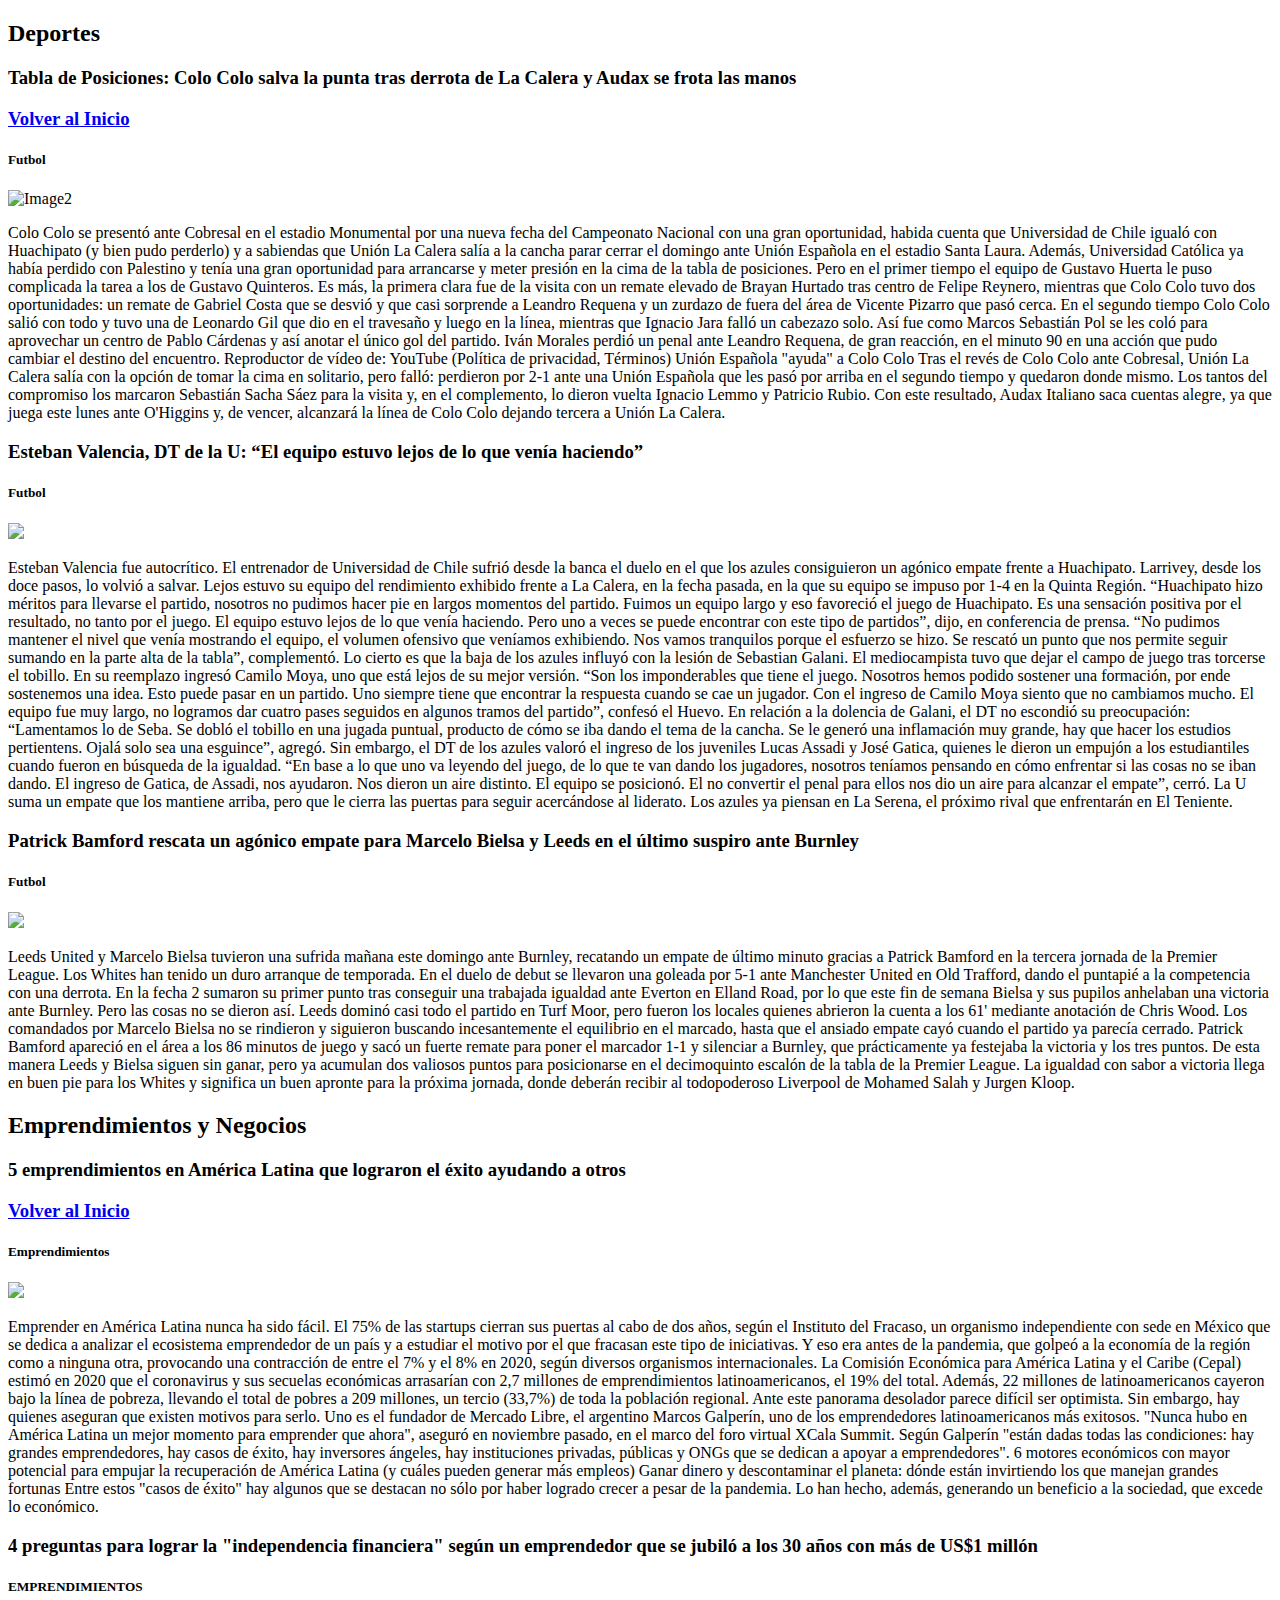
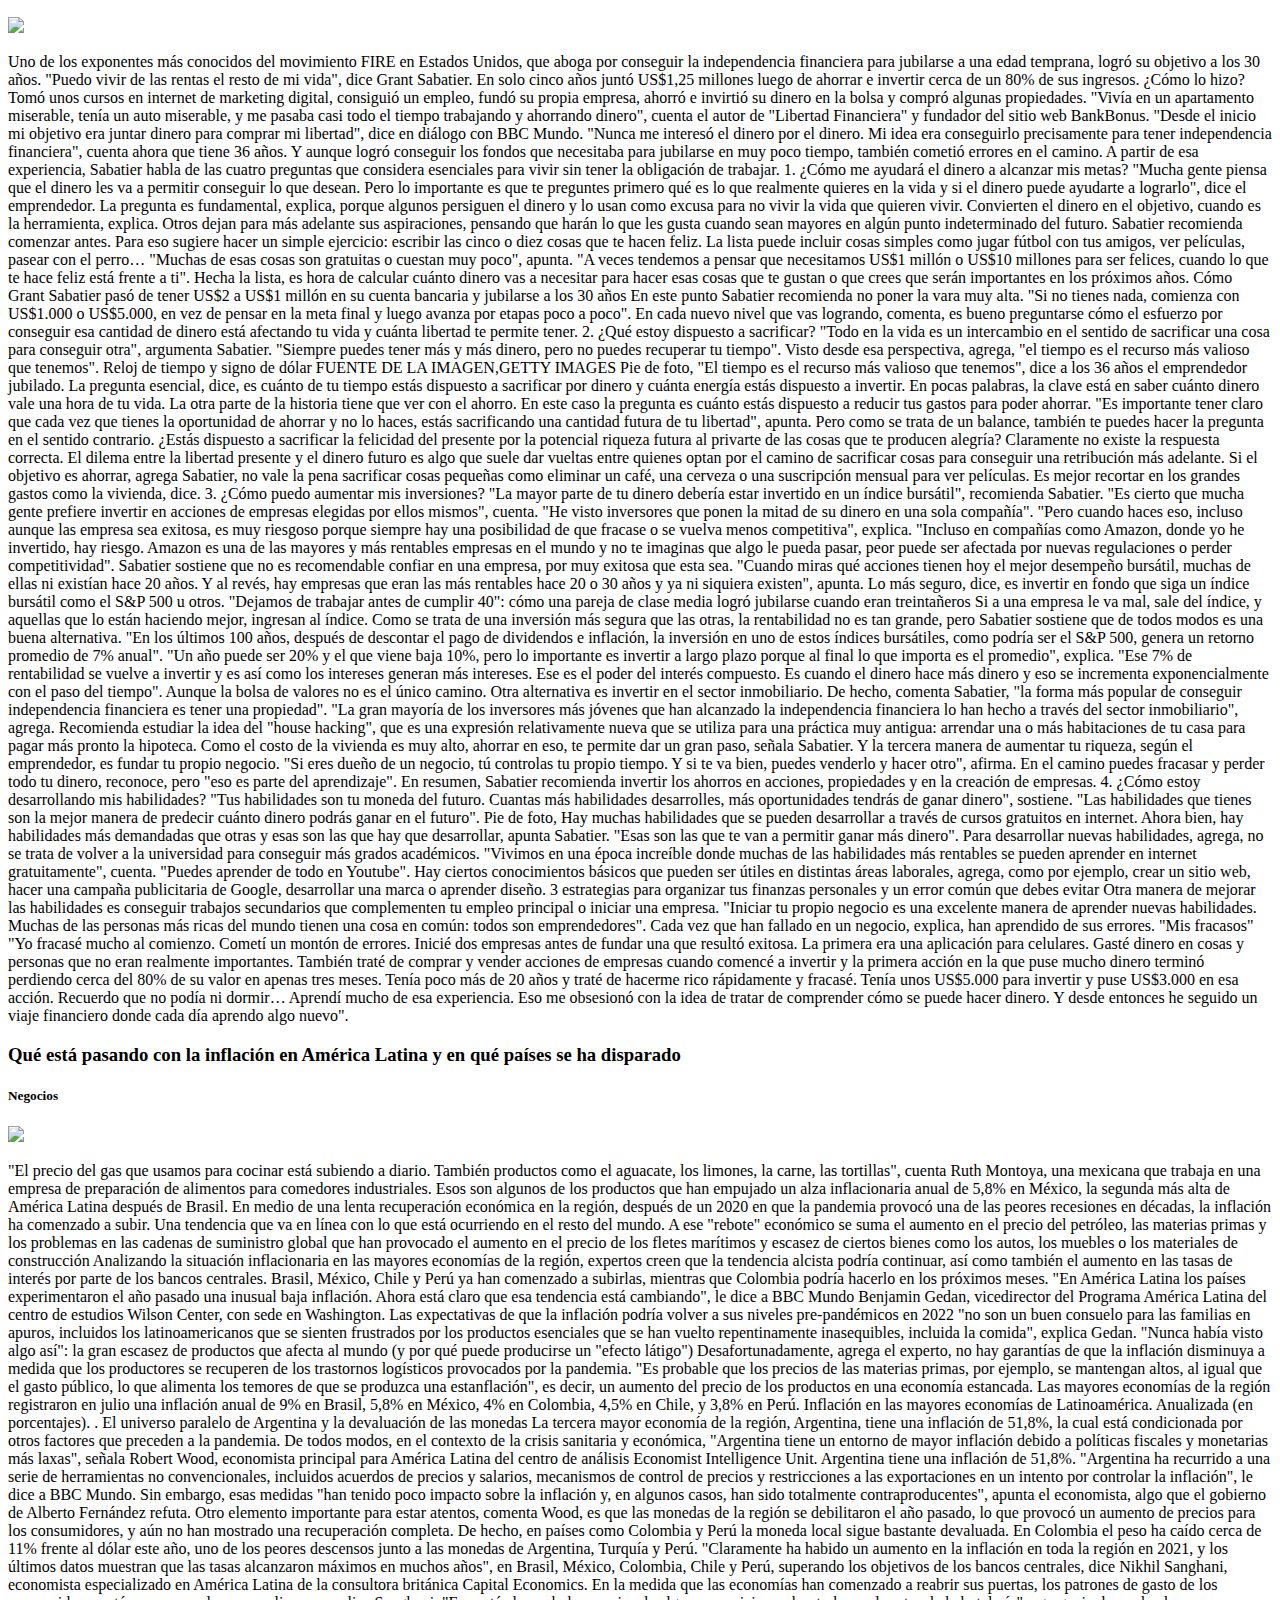
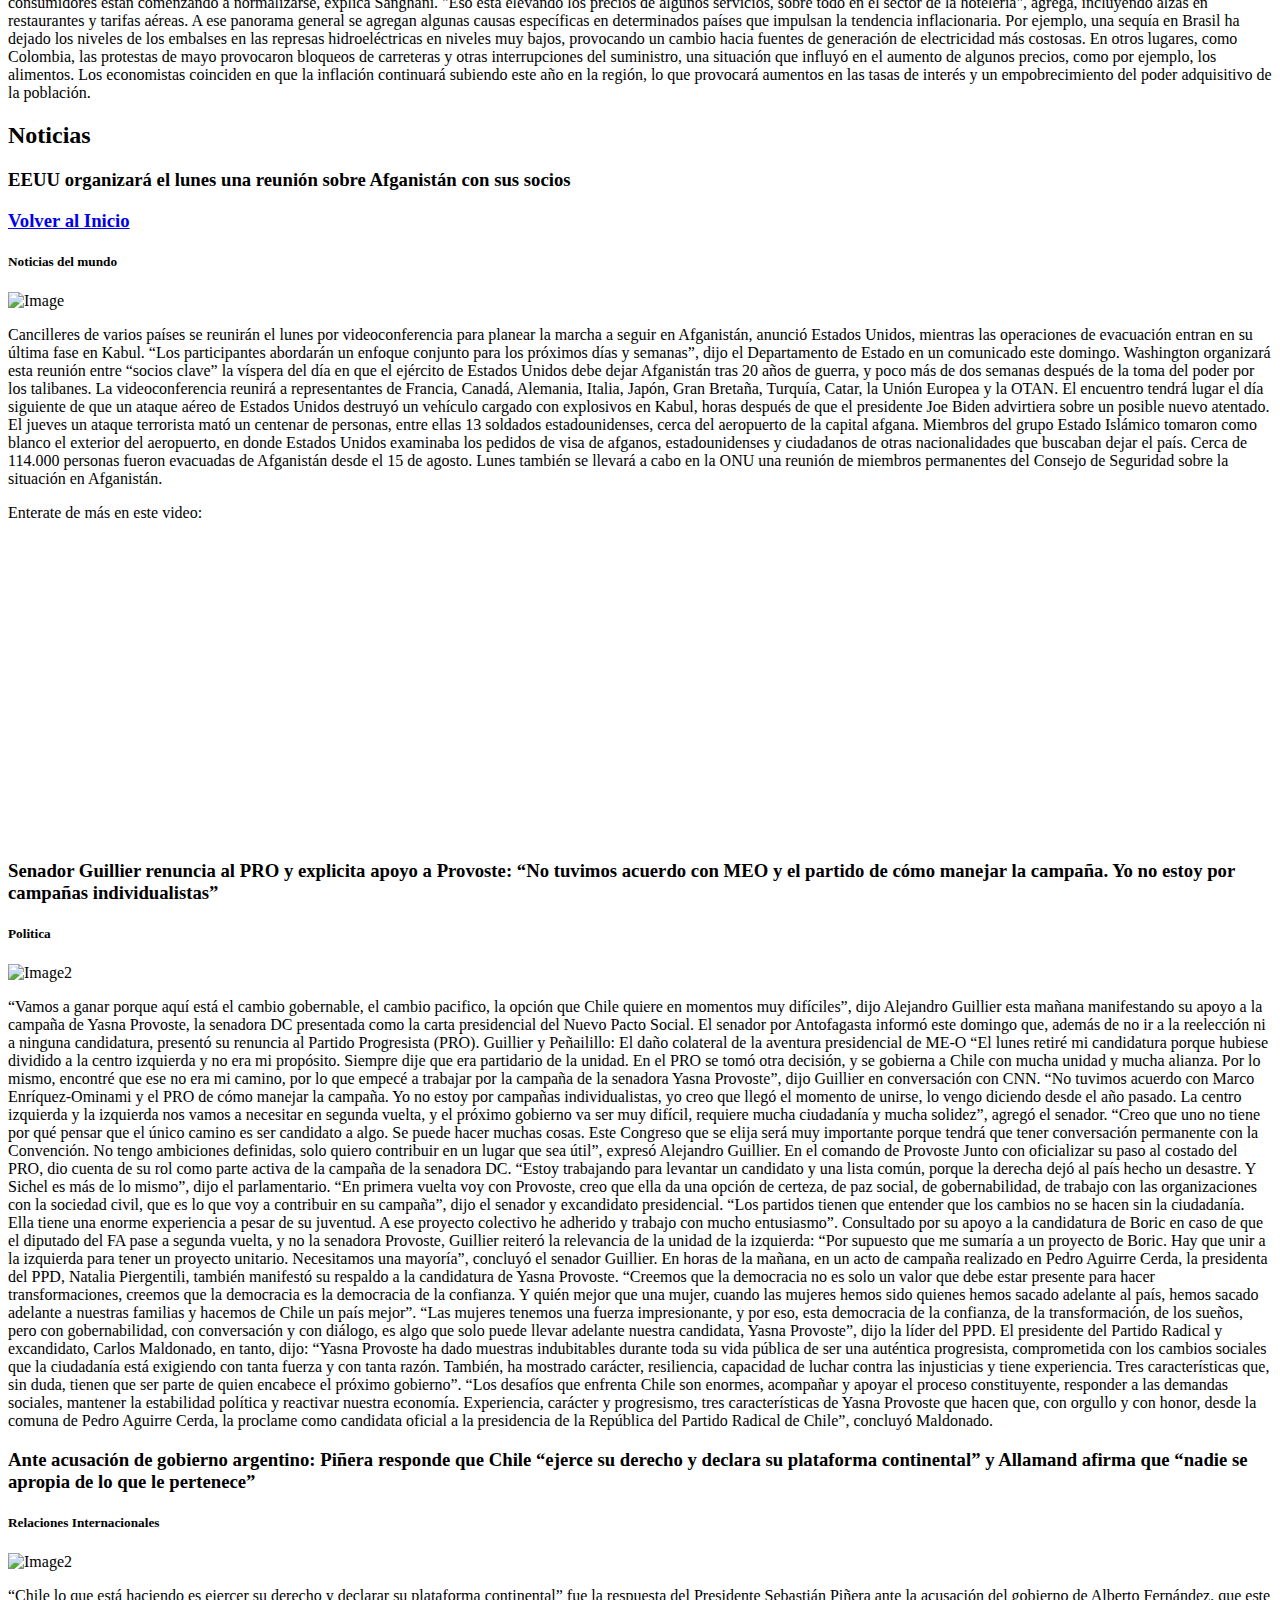
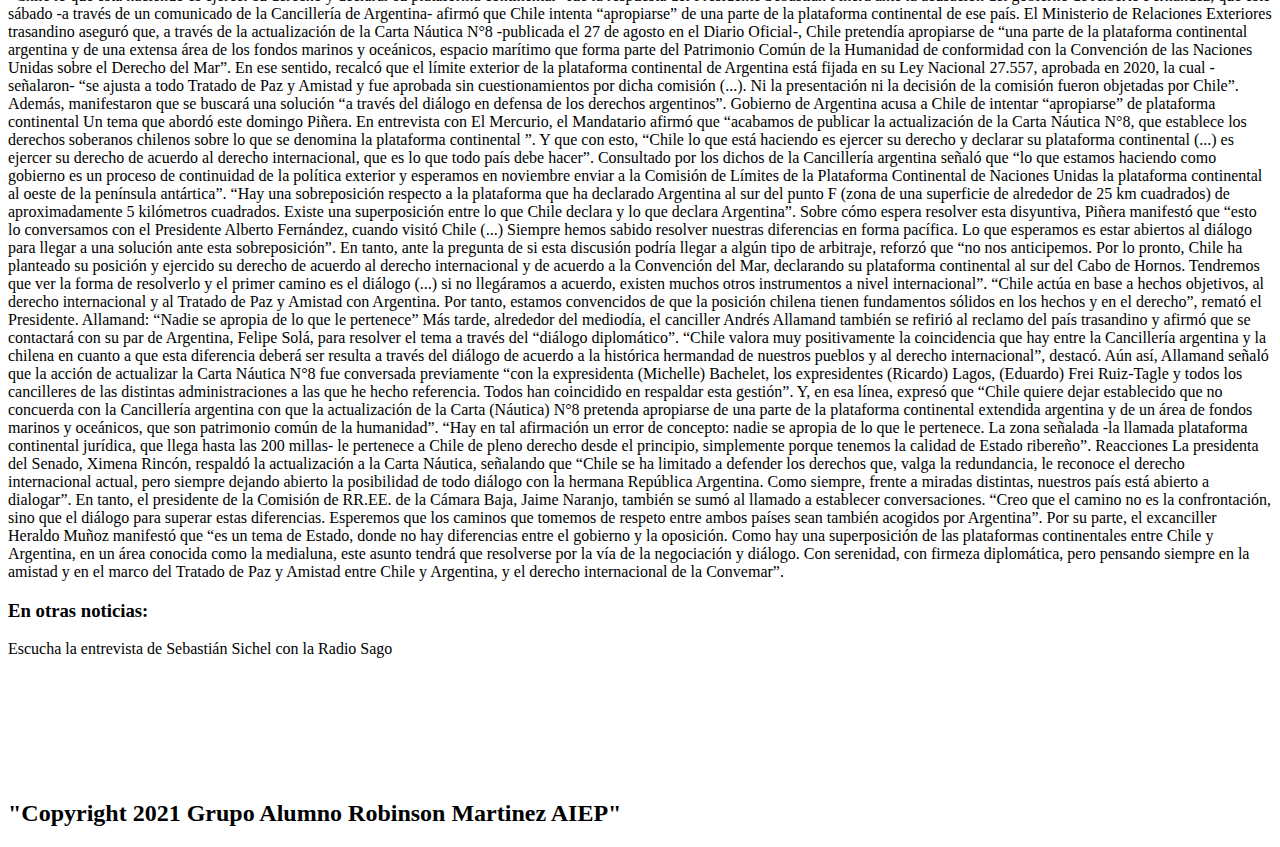
==== NoticiasGrid.html @ c29eabfd "Add files via upload" ====
<!DOCTYPE html>
<html lang="en">
<head onload= display_ct();>
    <meta charset="UTF-8">
    <meta http-equiv="X-UA-Compatible" content="IE=edge">
    <meta name="viewport" content="width=device-width, initial-scale=1.0">
    <title>Periodico El Faro</title>
    <link rel="stylesheet" href="main.css">
    <script>
        function display_ct() {
        var x = new Date()
        document.getElementById('ct').innerHTML = x;
        display_c();
         }
    </script>
</head>

<body>

    <div>
        <h2>Deportes</h2>
        <h3>Tabla de Posiciones: Colo Colo salva la punta tras derrota de La Calera y Audax se frota las manos</h3>
        <h3><p><a href="#"onclick="window.open('https://tarea1aiep.github.io/Sem1Portada/','_blank');window.close()">Volver al Inicio</a></p></h3>
        <h5>Futbol</h5>
        <img src="https://img-s-msn-com.akamaized.net/tenant/amp/entityid/AANSuHL.img?h=1080&w=1920&m=6&q=60&o=f&l=f&x=445&y=93" alt="Image2" height="500" width="500">
        <p>Colo Colo se presentó ante Cobresal en el estadio Monumental por una nueva fecha del Campeonato Nacional con una gran oportunidad, habida cuenta que Universidad de Chile igualó con Huachipato (y bien pudo perderlo) y a sabiendas que Unión La Calera salía a la cancha parar cerrar el domingo ante Unión Española en el estadio Santa Laura. Además, Universidad Católica ya había perdido con Palestino y tenía una gran oportunidad para arrancarse y meter presión en la cima de la tabla de posiciones. 
        
        Pero en el primer tiempo el equipo de Gustavo Huerta le puso complicada la tarea a los de Gustavo Quinteros. Es más, la primera clara fue de la visita con un remate elevado de Brayan Hurtado tras centro de Felipe Reynero, mientras que Colo Colo tuvo dos oportunidades: un remate de Gabriel Costa que se desvió y que casi sorprende a Leandro Requena y un zurdazo de fuera del área de Vicente Pizarro que pasó cerca. 
        
        En el segundo tiempo Colo Colo salió con todo y tuvo una de Leonardo Gil que dio en el travesaño y luego en la línea, mientras que Ignacio Jara falló un cabezazo solo. Así fue como Marcos Sebastián Pol se les coló para aprovechar un centro de Pablo Cárdenas y así anotar el único gol del partido. Iván Morales perdió un penal ante Leandro Requena, de gran reacción, en el minuto 90 en una acción que pudo cambiar el destino del encuentro.
        
        
        Reproductor de vídeo de: YouTube (Política de privacidad, Términos)
        Unión Española "ayuda" a Colo Colo
        Tras el revés de Colo Colo ante Cobresal, Unión La Calera salía con la opción de tomar la cima en solitario, pero falló: perdieron por 2-1 ante una Unión Española que les pasó por arriba en el segundo tiempo y quedaron donde mismo. Los tantos del compromiso los marcaron Sebastián Sacha Sáez para la visita y, en el complemento, lo dieron vuelta Ignacio Lemmo y Patricio Rubio. 
        
        Con este resultado, Audax Italiano saca cuentas alegre, ya que juega este lunes ante O'Higgins y, de vencer, alcanzará la línea de Colo Colo dejando tercera a Unión La Calera.</p>
        <h3>Esteban Valencia, DT de la U: “El equipo estuvo lejos de lo que venía haciendo”</h3>
        <h5>Futbol</h5>
        <img src="https://img-s-msn-com.akamaized.net/tenant/amp/entityid/AANSoWF.img?h=253&w=378&m=6&q=60&o=f&l=f&x=230&y=41">
        <p>Esteban Valencia fue autocrítico. El entrenador de Universidad de Chile sufrió desde la banca el duelo en el que los azules consiguieron un agónico empate frente a Huachipato. Larrivey, desde los doce pasos, lo volvió a salvar. Lejos estuvo su equipo del rendimiento exhibido frente a La Calera, en la fecha pasada, en la que su equipo se impuso por 1-4 en la Quinta Región.
        
        “Huachipato hizo méritos para llevarse el partido, nosotros no pudimos hacer pie en largos momentos del partido. Fuimos un equipo largo y eso favoreció el juego de Huachipato. Es una sensación positiva por el resultado, no tanto por el juego. El equipo estuvo lejos de lo que venía haciendo. Pero uno a veces se puede encontrar con este tipo de partidos”, dijo, en conferencia de prensa. “No pudimos mantener el nivel que venía mostrando el equipo, el volumen ofensivo que veníamos exhibiendo. Nos vamos tranquilos porque el esfuerzo se hizo. Se rescató un punto que nos permite seguir sumando en la parte alta de la tabla”, complementó.
        
        Lo cierto es que la baja de los azules influyó con la lesión de Sebastian Galani. El mediocampista tuvo que dejar el campo de juego tras torcerse el tobillo. En su reemplazo ingresó Camilo Moya, uno que está lejos de su mejor versión.
        
        “Son los imponderables que tiene el juego. Nosotros hemos podido sostener una formación, por ende sostenemos una idea. Esto puede pasar en un partido. Uno siempre tiene que encontrar la respuesta cuando se cae un jugador. Con el ingreso de Camilo Moya siento que no cambiamos mucho. El equipo fue muy largo, no logramos dar cuatro pases seguidos en algunos tramos del partido”, confesó el Huevo.
        
        En relación a la dolencia de Galani, el DT no escondió su preocupación: “Lamentamos lo de Seba. Se dobló el tobillo en una jugada puntual, producto de cómo se iba dando el tema de la cancha. Se le generó una inflamación muy grande, hay que hacer los estudios pertientens. Ojalá solo sea una esguince”, agregó.
        
        Sin embargo, el DT de los azules valoró el ingreso de los juveniles Lucas Assadi y José Gatica, quienes le dieron un empujón a los estudiantiles cuando fueron en búsqueda de la igualdad.
        
        “En base a lo que uno va leyendo del juego, de lo que te van dando los jugadores, nosotros teníamos pensando en cómo enfrentar si las cosas no se iban dando. El ingreso de Gatica, de Assadi, nos ayudaron. Nos dieron un aire distinto. El equipo se posicionó. El no convertir el penal para ellos nos dio un aire para alcanzar el empate”, cerró.
        
        La U suma un empate que los mantiene arriba, pero que le cierra las puertas para seguir acercándose al liderato. Los azules ya piensan en La Serena, el próximo rival que enfrentarán en El Teniente.</p>
        <h3>Patrick Bamford rescata un agónico empate para Marcelo Bielsa y Leeds en el último suspiro ante Burnley</h3>
        <h5>Futbol</h5>
        <img src="https://img-s-msn-com.akamaized.net/tenant/amp/entityid/AANSev3.img?h=768&w=1366&m=6&q=60&o=f&l=f&x=240&y=76">
        <p>Leeds United y Marcelo Bielsa tuvieron una sufrida mañana este domingo ante Burnley, recatando un empate de último minuto gracias a Patrick Bamford en la tercera jornada de la Premier League.
        
        Los Whites han tenido un duro arranque de temporada. En el duelo de debut se llevaron una goleada por 5-1 ante Manchester United en Old Trafford, dando el puntapié a la competencia con una derrota.
        
        En la fecha 2 sumaron su primer punto tras conseguir una trabajada igualdad ante Everton en Elland Road, por lo que este fin de semana Bielsa y sus pupilos anhelaban una victoria ante Burnley.
        
        Pero las cosas no se dieron así. Leeds dominó casi todo el partido en Turf Moor, pero fueron los locales quienes abrieron la cuenta a los 61' mediante anotación de Chris Wood.
        
        Los comandados por Marcelo Bielsa no se rindieron y siguieron buscando incesantemente el equilibrio en el marcado, hasta que el ansiado empate cayó cuando el partido ya parecía cerrado.
        Patrick Bamford apareció en el área a los 86 minutos de juego y sacó un fuerte remate para poner el marcador 1-1 y silenciar a Burnley, que prácticamente ya festejaba la victoria y los tres puntos.
        De esta manera Leeds y Bielsa siguen sin ganar, pero ya acumulan dos valiosos puntos para posicionarse en el decimoquinto escalón de la tabla de la Premier League.
        
        La igualdad con sabor a victoria llega en buen pie para los Whites y significa un buen apronte para la próxima jornada, donde deberán recibir al todopoderoso Liverpool de Mohamed Salah y Jurgen Kloop. </p>
        
    </div>
    
    <div>
        <h2>Emprendimientos y Negocios</h2>
        <h3>5 emprendimientos en América Latina que lograron el éxito ayudando a otros</h3>
        <h3><p><a href="#" onclick="window.open('https://tarea1aiep.github.io/Sem1Portada/','_blank');window.close()">Volver al Inicio</a></p></h3>
        <h5>Emprendimientos</h5>
        <img src="https://ichef.bbci.co.uk/news/800/cpsprodpb/6049/production/_118594642_1-1.jpg">
        <p>Emprender en América Latina nunca ha sido fácil.
        
        El 75% de las startups cierran sus puertas al cabo de dos años, según el Instituto del Fracaso, un organismo independiente con sede en México que se dedica a analizar el ecosistema emprendedor de un país y a estudiar el motivo por el que fracasan este tipo de iniciativas.
        
        Y eso era antes de la pandemia, que golpeó a la economía de la región como a ninguna otra, provocando una contracción de entre el 7% y el 8% en 2020, según diversos organismos internacionales.
        
        La Comisión Económica para América Latina y el Caribe (Cepal) estimó en 2020 que el coronavirus y sus secuelas económicas arrasarían con 2,7 millones de emprendimientos latinoamericanos, el 19% del total.
        
        Además, 22 millones de latinoamericanos cayeron bajo la línea de pobreza, llevando el total de pobres a 209 millones, un tercio (33,7%) de toda la población regional.
        Ante este panorama desolador parece difícil ser optimista. Sin embargo, hay quienes aseguran que existen motivos para serlo.
        
        Uno es el fundador de Mercado Libre, el argentino Marcos Galperín, uno de los emprendedores latinoamericanos más exitosos.
        
        "Nunca hubo en América Latina un mejor momento para emprender que ahora", aseguró en noviembre pasado, en el marco del foro virtual XCala Summit.
        
        Según Galperín "están dadas todas las condiciones: hay grandes emprendedores, hay casos de éxito, hay inversores ángeles, hay instituciones privadas, públicas y ONGs que se dedican a apoyar a emprendedores".
        
        6 motores económicos con mayor potencial para empujar la recuperación de América Latina (y cuáles pueden generar más empleos)
        Ganar dinero y descontaminar el planeta: dónde están invirtiendo los que manejan grandes fortunas
        Entre estos "casos de éxito" hay algunos que se destacan no sólo por haber logrado crecer a pesar de la pandemia. Lo han hecho, además, generando un beneficio a la sociedad, que excede lo económico.</p>
        <h3>4 preguntas para lograr la "independencia financiera" según un emprendedor que se jubiló a los 30 años con más de US$1 millón</h3>
        <h5>EMPRENDIMIENTOS</h5>
        <img src="https://c.files.bbci.co.uk/8B54/production/_118686653_20200615_123945.jpg">
        <p>Uno de los exponentes más conocidos del movimiento FIRE en Estados Unidos, que aboga por conseguir la independencia financiera para jubilarse a una edad temprana, logró su objetivo a los 30 años.
        
        "Puedo vivir de las rentas el resto de mi vida", dice Grant Sabatier. En solo cinco años juntó US$1,25 millones luego de ahorrar e invertir cerca de un 80% de sus ingresos.
        
        ¿Cómo lo hizo? Tomó unos cursos en internet de marketing digital, consiguió un empleo, fundó su propia empresa, ahorró e invirtió su dinero en la bolsa y compró algunas propiedades.
        
        "Vivía en un apartamento miserable, tenía un auto miserable, y me pasaba casi todo el tiempo trabajando y ahorrando dinero", cuenta el autor de "Libertad Financiera" y fundador del sitio web BankBonus.
        
        "Desde el inicio mi objetivo era juntar dinero para comprar mi libertad", dice en diálogo con BBC Mundo.
        "Nunca me interesó el dinero por el dinero. Mi idea era conseguirlo precisamente para tener independencia financiera", cuenta ahora que tiene 36 años.
        
        Y aunque logró conseguir los fondos que necesitaba para jubilarse en muy poco tiempo, también cometió errores en el camino. A partir de esa experiencia, Sabatier habla de las cuatro preguntas que considera esenciales para vivir sin tener la obligación de trabajar.
        
        1. ¿Cómo me ayudará el dinero a alcanzar mis metas?
        "Mucha gente piensa que el dinero les va a permitir conseguir lo que desean. Pero lo importante es que te preguntes primero qué es lo que realmente quieres en la vida y si el dinero puede ayudarte a lograrlo", dice el emprendedor.
        
        La pregunta es fundamental, explica, porque algunos persiguen el dinero y lo usan como excusa para no vivir la vida que quieren vivir.
        
        Convierten el dinero en el objetivo, cuando es la herramienta, explica.
        Otros dejan para más adelante sus aspiraciones, pensando que harán lo que les gusta cuando sean mayores en algún punto indeterminado del futuro.
        
        Sabatier recomienda comenzar antes. Para eso sugiere hacer un simple ejercicio: escribir las cinco o diez cosas que te hacen feliz. La lista puede incluir cosas simples como jugar fútbol con tus amigos, ver películas, pasear con el perro…
        
        "Muchas de esas cosas son gratuitas o cuestan muy poco", apunta.
        
        "A veces tendemos a pensar que necesitamos US$1 millón o US$10 millones para ser felices, cuando lo que te hace feliz está frente a ti".
        
        Hecha la lista, es hora de calcular cuánto dinero vas a necesitar para hacer esas cosas que te gustan o que crees que serán importantes en los próximos años.
        
        Cómo Grant Sabatier pasó de tener US$2 a US$1 millón en su cuenta bancaria y jubilarse a los 30 años
        En este punto Sabatier recomienda no poner la vara muy alta.
        
        "Si no tienes nada, comienza con US$1.000 o US$5.000, en vez de pensar en la meta final y luego avanza por etapas poco a poco".
        
        En cada nuevo nivel que vas logrando, comenta, es bueno preguntarse cómo el esfuerzo por conseguir esa cantidad de dinero está afectando tu vida y cuánta libertad te permite tener.
        
        2. ¿Qué estoy dispuesto a sacrificar?
        "Todo en la vida es un intercambio en el sentido de sacrificar una cosa para conseguir otra", argumenta Sabatier.
        
        "Siempre puedes tener más y más dinero, pero no puedes recuperar tu tiempo". Visto desde esa perspectiva, agrega, "el tiempo es el recurso más valioso que tenemos".
        
        Reloj de tiempo y signo de dólar
        FUENTE DE LA IMAGEN,GETTY IMAGES
        Pie de foto,
        "El tiempo es el recurso más valioso que tenemos", dice a los 36 años el emprendedor jubilado.
        
        La pregunta esencial, dice, es cuánto de tu tiempo estás dispuesto a sacrificar por dinero y cuánta energía estás dispuesto a invertir.
        
        En pocas palabras, la clave está en saber cuánto dinero vale una hora de tu vida.
        
        La otra parte de la historia tiene que ver con el ahorro. En este caso la pregunta es cuánto estás dispuesto a reducir tus gastos para poder ahorrar.
        
        "Es importante tener claro que cada vez que tienes la oportunidad de ahorrar y no lo haces, estás sacrificando una cantidad futura de tu libertad", apunta.
        
        Pero como se trata de un balance, también te puedes hacer la pregunta en el sentido contrario.
        
        ¿Estás dispuesto a sacrificar la felicidad del presente por la potencial riqueza futura al privarte de las cosas que te producen alegría?
        
        Claramente no existe la respuesta correcta. El dilema entre la libertad presente y el dinero futuro es algo que suele dar vueltas entre quienes optan por el camino de sacrificar cosas para conseguir una retribución más adelante.
        
        Si el objetivo es ahorrar, agrega Sabatier, no vale la pena sacrificar cosas pequeñas como eliminar un café, una cerveza o una suscripción mensual para ver películas.
        
        Es mejor recortar en los grandes gastos como la vivienda, dice.
        
        3. ¿Cómo puedo aumentar mis inversiones?
        "La mayor parte de tu dinero debería estar invertido en un índice bursátil", recomienda Sabatier.
        
        "Es cierto que mucha gente prefiere invertir en acciones de empresas elegidas por ellos mismos", cuenta. "He visto inversores que ponen la mitad de su dinero en una sola compañía".
        
        "Pero cuando haces eso, incluso aunque las empresa sea exitosa, es muy riesgoso porque siempre hay una posibilidad de que fracase o se vuelva menos competitiva", explica.
        "Incluso en compañías como Amazon, donde yo he invertido, hay riesgo. Amazon es una de las mayores y más rentables empresas en el mundo y no te imaginas que algo le pueda pasar, peor puede ser afectada por nuevas regulaciones o perder competitividad".
        
        Sabatier sostiene que no es recomendable confiar en una empresa, por muy exitosa que esta sea.
        
        "Cuando miras qué acciones tienen hoy el mejor desempeño bursátil, muchas de ellas ni existían hace 20 años. Y al revés, hay empresas que eran las más rentables hace 20 o 30 años y ya ni siquiera existen", apunta.
        
        Lo más seguro, dice, es invertir en fondo que siga un índice bursátil como el S&P 500 u otros.
        
        "Dejamos de trabajar antes de cumplir 40": cómo una pareja de clase media logró jubilarse cuando eran treintañeros
        Si a una empresa le va mal, sale del índice, y aquellas que lo están haciendo mejor, ingresan al índice.
        
        Como se trata de una inversión más segura que las otras, la rentabilidad no es tan grande, pero Sabatier sostiene que de todos modos es una buena alternativa.
        
        "En los últimos 100 años, después de descontar el pago de dividendos e inflación, la inversión en uno de estos índices bursátiles, como podría ser el S&P 500, genera un retorno promedio de 7% anual".
        
        "Un año puede ser 20% y el que viene baja 10%, pero lo importante es invertir a largo plazo porque al final lo que importa es el promedio", explica.
        
        "Ese 7% de rentabilidad se vuelve a invertir y es así como los intereses generan más intereses. Ese es el poder del interés compuesto. Es cuando el dinero hace más dinero y eso se incrementa exponencialmente con el paso del tiempo".
        
        Aunque la bolsa de valores no es el único camino. Otra alternativa es invertir en el sector inmobiliario.
        
        De hecho, comenta Sabatier, "la forma más popular de conseguir independencia financiera es tener una propiedad".
        
        "La gran mayoría de los inversores más jóvenes que han alcanzado la independencia financiera lo han hecho a través del sector inmobiliario", agrega.
        
        Recomienda estudiar la idea del "house hacking", que es una expresión relativamente nueva que se utiliza para una práctica muy antigua: arrendar una o más habitaciones de tu casa para pagar más pronto la hipoteca.
        
        Como el costo de la vivienda es muy alto, ahorrar en eso, te permite dar un gran paso, señala Sabatier.
        
        Y la tercera manera de aumentar tu riqueza, según el emprendedor, es fundar tu propio negocio.
        
        "Si eres dueño de un negocio, tú controlas tu propio tiempo. Y si te va bien, puedes venderlo y hacer otro", afirma.
        
        En el camino puedes fracasar y perder todo tu dinero, reconoce, pero "eso es parte del aprendizaje".
        
        En resumen, Sabatier recomienda invertir los ahorros en acciones, propiedades y en la creación de empresas.
        
        4. ¿Cómo estoy desarrollando mis habilidades?
        "Tus habilidades son tu moneda del futuro. Cuantas más habilidades desarrolles, más oportunidades tendrás de ganar dinero", sostiene.
        
        "Las habilidades que tienes son la mejor manera de predecir cuánto dinero podrás ganar en el futuro".
        
        Pie de foto,
        Hay muchas habilidades que se pueden desarrollar a través de cursos gratuitos en internet.
        
        Ahora bien, hay habilidades más demandadas que otras y esas son las que hay que desarrollar, apunta Sabatier. "Esas son las que te van a permitir ganar más dinero".
        
        Para desarrollar nuevas habilidades, agrega, no se trata de volver a la universidad para conseguir más grados académicos.
        
        "Vivimos en una época increíble donde muchas de las habilidades más rentables se pueden aprender en internet gratuitamente", cuenta.
        
        "Puedes aprender de todo en Youtube". Hay ciertos conocimientos básicos que pueden ser útiles en distintas áreas laborales, agrega, como por ejemplo, crear un sitio web, hacer una campaña publicitaria de Google, desarrollar una marca o aprender diseño.
        
        3 estrategias para organizar tus finanzas personales y un error común que debes evitar
        Otra manera de mejorar las habilidades es conseguir trabajos secundarios que complementen tu empleo principal o iniciar una empresa.
        
        "Iniciar tu propio negocio es una excelente manera de aprender nuevas habilidades. Muchas de las personas más ricas del mundo tienen una cosa en común: todos son emprendedores".
        
        Cada vez que han fallado en un negocio, explica, han aprendido de sus errores.
        
        "Mis fracasos"
        "Yo fracasé mucho al comienzo. Cometí un montón de errores. Inicié dos empresas antes de fundar una que resultó exitosa.
        
        La primera era una aplicación para celulares. Gasté dinero en cosas y personas que no eran realmente importantes.
        
        
        También traté de comprar y vender acciones de empresas cuando comencé a invertir y la primera acción en la que puse mucho dinero terminó perdiendo cerca del 80% de su valor en apenas tres meses.
        
        Tenía poco más de 20 años y traté de hacerme rico rápidamente y fracasé. Tenía unos US$5.000 para invertir y puse US$3.000 en esa acción. Recuerdo que no podía ni dormir… Aprendí mucho de esa experiencia.
        
        Eso me obsesionó con la idea de tratar de comprender cómo se puede hacer dinero. Y desde entonces he seguido un viaje financiero donde cada día aprendo algo nuevo".</p>
        <h3>Qué está pasando con la inflación en América Latina y en qué países se ha disparado</h3>
        <h5>Negocios</h5>
        <img src="https://ichef.bbci.co.uk/news/800/cpsprodpb/3A71/production/_119916941_gettyimages-1266486231.jpg">
        <p>"El precio del gas que usamos para cocinar está subiendo a diario. También productos como el aguacate, los limones, la carne, las tortillas", cuenta Ruth Montoya, una mexicana que trabaja en una empresa de preparación de alimentos para comedores industriales.
        
        Esos son algunos de los productos que han empujado un alza inflacionaria anual de 5,8% en México, la segunda más alta de América Latina después de Brasil.
        
        En medio de una lenta recuperación económica en la región, después de un 2020 en que la pandemia provocó una de las peores recesiones en décadas, la inflación ha comenzado a subir.
        
        Una tendencia que va en línea con lo que está ocurriendo en el resto del mundo.
        
        A ese "rebote" económico se suma el aumento en el precio del petróleo, las materias primas y los problemas en las cadenas de suministro global que han provocado el aumento en el precio de los fletes marítimos y escasez de ciertos bienes como los autos, los muebles o los materiales de construcción
        Analizando la situación inflacionaria en las mayores economías de la región, expertos creen que la tendencia alcista podría continuar, así como también el aumento en las tasas de interés por parte de los bancos centrales.
        
        Brasil, México, Chile y Perú ya han comenzado a subirlas, mientras que Colombia podría hacerlo en los próximos meses.
        
        
        "En América Latina los países experimentaron el año pasado una inusual baja inflación. Ahora está claro que esa tendencia está cambiando", le dice a BBC Mundo Benjamin Gedan, vicedirector del Programa América Latina del centro de estudios Wilson Center, con sede en Washington.
        
        Las expectativas de que la inflación podría volver a sus niveles pre-pandémicos en 2022 "no son un buen consuelo para las familias en apuros, incluidos los latinoamericanos que se sienten frustrados por los productos esenciales que se han vuelto repentinamente inasequibles, incluida la comida", explica Gedan.
        
        "Nunca había visto algo así": la gran escasez de productos que afecta al mundo (y por qué puede producirse un "efecto látigo")
        Desafortunadamente, agrega el experto, no hay garantías de que la inflación disminuya a medida que los productores se recuperen de los trastornos logísticos provocados por la pandemia.
        
        "Es probable que los precios de las materias primas, por ejemplo, se mantengan altos, al igual que el gasto público, lo que alimenta los temores de que se produzca una estanflación", es decir, un aumento del precio de los productos en una economía estancada.
        
        Las mayores economías de la región registraron en julio una inflación anual de 9% en Brasil, 5,8% en México, 4% en Colombia, 4,5% en Chile, y 3,8% en Perú.
        
        Inflación en las mayores economías de Latinoamérica. Anualizada (en porcentajes).  .
        El universo paralelo de Argentina y la devaluación de las monedas
        La tercera mayor economía de la región, Argentina, tiene una inflación de 51,8%, la cual está condicionada por otros factores que preceden a la pandemia.
        
        De todos modos, en el contexto de la crisis sanitaria y económica, "Argentina tiene un entorno de mayor inflación debido a políticas fiscales y monetarias más laxas", señala Robert Wood, economista principal para América Latina del centro de análisis Economist Intelligence Unit.
        
        Argentina tiene una inflación de 51,8%.
        
        "Argentina ha recurrido a una serie de herramientas no convencionales, incluidos acuerdos de precios y salarios, mecanismos de control de precios y restricciones a las exportaciones en un intento por controlar la inflación", le dice a BBC Mundo.
        
        Sin embargo, esas medidas "han tenido poco impacto sobre la inflación y, en algunos casos, han sido totalmente contraproducentes", apunta el economista, algo que el gobierno de Alberto Fernández refuta.
        
        Otro elemento importante para estar atentos, comenta Wood, es que las monedas de la región se debilitaron el año pasado, lo que provocó un aumento de precios para los consumidores, y aún no han mostrado una recuperación completa.
        
        De hecho, en países como Colombia y Perú la moneda local sigue bastante devaluada.
        
        En Colombia el peso ha caído cerca de 11% frente al dólar este año, uno de los peores descensos junto a las monedas de Argentina, Turquía y Perú.
        
        "Claramente ha habido un aumento en la inflación en toda la región en 2021, y los últimos datos muestran que las tasas alcanzaron máximos en muchos años", en Brasil, México, Colombia, Chile y Perú, superando los objetivos de los bancos centrales, dice Nikhil Sanghani, economista especializado en América Latina de la consultora británica Capital Economics.
        
        En la medida que las economías han comenzado a reabrir sus puertas, los patrones de gasto de los consumidores están comenzando a normalizarse, explica Sanghani.
        
        "Eso está elevando los precios de algunos servicios, sobre todo en el sector de la hotelería", agrega, incluyendo alzas en restaurantes y tarifas aéreas.
        
        A ese panorama general se agregan algunas causas específicas en determinados países que impulsan la tendencia inflacionaria.
        
        Por ejemplo, una sequía en Brasil ha dejado los niveles de los embalses en las represas hidroeléctricas en niveles muy bajos, provocando un cambio hacia fuentes de generación de electricidad más costosas.
        
        En otros lugares, como Colombia, las protestas de mayo provocaron bloqueos de carreteras y otras interrupciones del suministro, una situación que influyó en el aumento de algunos precios, como por ejemplo, los alimentos.
        
        Los economistas coinciden en que la inflación continuará subiendo este año en la región, lo que provocará aumentos en las tasas de interés y un empobrecimiento del poder adquisitivo de la población.</p>
        
        </body>
        </html>
        
    </div>
    
    <div>
        <H2>Noticias</H2>
        <h3>EEUU organizará el lunes una reunión sobre Afganistán con sus socios</h3>
        <h3><p><a href="#" onclick="window.open('https://tarea1aiep.github.io/Sem1Portada/','_blank');window.close()">Volver al Inicio</a></p></h3>
        <h5>Noticias del mundo</h5>
        <img src="https://img-s-msn-com.akamaized.net/tenant/amp/entityid/AANqRGW.img?h=1080&w=1920&m=6&q=60&o=f&l=f&x=1445&y=996" alt="Image" height="500" width="500">
        
        <p>Cancilleres de varios países se reunirán el lunes por videoconferencia para planear la marcha a seguir en Afganistán, anunció Estados Unidos, mientras las operaciones de evacuación entran en su última fase en Kabul.
        
        “Los participantes abordarán un enfoque conjunto para los próximos días y semanas”, dijo el Departamento de Estado en un comunicado este domingo.
        
        Washington organizará esta reunión entre “socios clave” la víspera del día en que el ejército de Estados Unidos debe dejar Afganistán tras 20 años de guerra, y poco más de dos semanas después de la toma del poder por los talibanes.
        
        La videoconferencia reunirá a representantes de Francia, Canadá, Alemania, Italia, Japón, Gran Bretaña, Turquía, Catar, la Unión Europea y la OTAN.
        
        El encuentro tendrá lugar el día siguiente de que un ataque aéreo de Estados Unidos destruyó un vehículo cargado con explosivos en Kabul, horas después de que el presidente Joe Biden advirtiera sobre un posible nuevo atentado.
        
        El jueves un ataque terrorista mató un centenar de personas, entre ellas 13 soldados estadounidenses, cerca del aeropuerto de la capital afgana.
        
        Miembros del grupo Estado Islámico tomaron como blanco el exterior del aeropuerto, en donde Estados Unidos examinaba los pedidos de visa de afganos, estadounidenses y ciudadanos de otras nacionalidades que buscaban dejar el país.
        
        Cerca de 114.000 personas fueron evacuadas de Afganistán desde el 15 de agosto.
        
        Lunes también se llevará a cabo en la ONU una reunión de miembros permanentes del Consejo de Seguridad sobre la situación en Afganistán.
        </p>
        
        </p>
        Enterate de más en este video:
        <div class="”video-responsive”">
        <iframe width="560" height="315" src="https://www.youtube.com/embed/WPTfWJeDwGQ" title="YouTube video player" frameborder="0" allow="accelerometer; autoplay; clipboard-write; encrypted-media; gyroscope; picture-in-picture" allowfullscreen></iframe>
        </div>
        </p>
        
        <H3>Senador Guillier renuncia al PRO y explicita apoyo a Provoste: “No tuvimos acuerdo con MEO y el partido de cómo manejar la campaña. Yo no estoy por campañas individualistas”</H3>
        <H5>Politica</H5>
        <img src="https://img-s-msn-com.akamaized.net/tenant/amp/entityid/AANS94P.img?h=1080&w=1920&m=6&q=60&o=f&l=f"alt="Image2" height="500" width="500">
        <p>“Vamos a ganar porque aquí está el cambio gobernable, el cambio pacifico, la opción que Chile quiere en momentos muy difíciles”, dijo Alejandro Guillier esta mañana manifestando su apoyo a la campaña de Yasna Provoste, la senadora DC presentada como la carta presidencial del Nuevo Pacto Social.
        
        El senador por Antofagasta informó este domingo que, además de no ir a la reelección ni a ninguna candidatura, presentó su renuncia al Partido Progresista (PRO).
        
        Guillier y Peñailillo: El daño colateral de la aventura presidencial de ME-O
        
        “El lunes retiré mi candidatura porque hubiese dividido a la centro izquierda y no era mi propósito. Siempre dije que era partidario de la unidad. En el PRO se tomó otra decisión, y se gobierna a Chile con mucha unidad y mucha alianza. Por lo mismo, encontré que ese no era mi camino, por lo que empecé a trabajar por la campaña de la senadora Yasna Provoste”, dijo Guillier en conversación con CNN.
        
        “No tuvimos acuerdo con Marco Enríquez-Ominami y el PRO de cómo manejar la campaña. Yo no estoy por campañas individualistas, yo creo que llegó el momento de unirse, lo vengo diciendo desde el año pasado. La centro izquierda y la izquierda nos vamos a necesitar en segunda vuelta, y el próximo gobierno va ser muy difícil, requiere mucha ciudadanía y mucha solidez”, agregó el senador.
        
        “Creo que uno no tiene por qué pensar que el único camino es ser candidato a algo. Se puede hacer muchas cosas. Este Congreso que se elija será muy importante porque tendrá que tener conversación permanente con la Convención. No tengo ambiciones definidas, solo quiero contribuir en un lugar que sea útil”, expresó Alejandro Guillier.
        
        En el comando de Provoste
        
        Junto con oficializar su paso al costado del PRO, dio cuenta de su rol como parte activa de la campaña de la senadora DC. “Estoy trabajando para levantar un candidato y una lista común, porque la derecha dejó al país hecho un desastre. Y Sichel es más de lo mismo”, dijo el parlamentario.
        
        “En primera vuelta voy con Provoste, creo que ella da una opción de certeza, de paz social, de gobernabilidad, de trabajo con las organizaciones con la sociedad civil, que es lo que voy a contribuir en su campaña”, dijo el senador y excandidato presidencial. “Los partidos tienen que entender que los cambios no se hacen sin la ciudadanía. Ella tiene una enorme experiencia a pesar de su juventud. A ese proyecto colectivo he adherido y trabajo con mucho entusiasmo”.
        
        Consultado por su apoyo a la candidatura de Boric en caso de que el diputado del FA pase a segunda vuelta, y no la senadora Provoste, Guillier reiteró la relevancia de la unidad de la izquierda: “Por supuesto que me sumaría a un proyecto de Boric. Hay que unir a la izquierda para tener un proyecto unitario. Necesitamos una mayoría”, concluyó el senador Guillier.
        
        En horas de la mañana, en un acto de campaña realizado en Pedro Aguirre Cerda, la presidenta del PPD, Natalia Piergentili, también manifestó su respaldo a la candidatura de Yasna Provoste. “Creemos que la democracia no es solo un valor que debe estar presente para hacer transformaciones, creemos que la democracia es la democracia de la confianza. Y quién mejor que una mujer, cuando las mujeres hemos sido quienes hemos sacado adelante al país, hemos sacado adelante a nuestras familias y hacemos de Chile un país mejor”.
        
        “Las mujeres tenemos una fuerza impresionante, y por eso, esta democracia de la confianza, de la transformación, de los sueños, pero con gobernabilidad, con conversación y con diálogo, es algo que solo puede llevar adelante nuestra candidata, Yasna Provoste”, dijo la líder del PPD.
        
        El presidente del Partido Radical y excandidato, Carlos Maldonado, en tanto, dijo: “Yasna Provoste ha dado muestras indubitables durante toda su vida pública de ser una auténtica progresista, comprometida con los cambios sociales que la ciudadanía está exigiendo con tanta fuerza y con tanta razón. También, ha mostrado carácter, resiliencia, capacidad de luchar contra las injusticias y tiene experiencia. Tres características que, sin duda, tienen que ser parte de quien encabece el próximo gobierno”.
        
        “Los desafíos que enfrenta Chile son enormes, acompañar y apoyar el proceso constituyente, responder a las demandas sociales, mantener la estabilidad política y reactivar nuestra economía. Experiencia, carácter y progresismo, tres características de Yasna Provoste que hacen que, con orgullo y con honor, desde la comuna de Pedro Aguirre Cerda, la proclame como candidata oficial a la presidencia de la República del Partido Radical de Chile”, concluyó Maldonado.</p>
        <h3>Ante acusación de gobierno argentino: Piñera responde que Chile “ejerce su derecho y declara su plataforma continental” y Allamand afirma que “nadie se apropia de lo que le pertenece”</h3>
        <h5>Relaciones Internacionales</h5>
            <img src="https://img-s-msn-com.akamaized.net/tenant/amp/entityid/AANRZfE.img?h=1080&w=1920&m=6&q=60&o=f&l=f" alt="Image2" height="500" width="500">
            <p>“Chile lo que está haciendo es ejercer su derecho y declarar su plataforma continental” fue la respuesta del Presidente Sebastián Piñera ante la acusación del gobierno de Alberto Fernández, que este sábado -a través de un comunicado de la Cancillería de Argentina- afirmó que Chile intenta “apropiarse” de una parte de la plataforma continental de ese país.
        
        El Ministerio de Relaciones Exteriores trasandino aseguró que, a través de la actualización de la Carta Náutica N°8 -publicada el 27 de agosto en el Diario Oficial-, Chile pretendía apropiarse de “una parte de la plataforma continental argentina y de una extensa área de los fondos marinos y oceánicos, espacio marítimo que forma parte del Patrimonio Común de la Humanidad de conformidad con la Convención de las Naciones Unidas sobre el Derecho del Mar”.
        
        En ese sentido, recalcó que el límite exterior de la plataforma continental de Argentina está fijada en su Ley Nacional 27.557, aprobada en 2020, la cual -señalaron- “se ajusta a todo Tratado de Paz y Amistad y fue aprobada sin cuestionamientos por dicha comisión (...). Ni la presentación ni la decisión de la comisión fueron objetadas por Chile”. Además, manifestaron que se buscará una solución “a través del diálogo en defensa de los derechos argentinos”.
        
        Gobierno de Argentina acusa a Chile de intentar “apropiarse” de plataforma continental
        
        Un tema que abordó este domingo Piñera. En entrevista con El Mercurio, el Mandatario afirmó que “acabamos de publicar la actualización de la Carta Náutica N°8, que establece los derechos soberanos chilenos sobre lo que se denomina la plataforma continental ”. Y que con esto, “Chile lo que está haciendo es ejercer su derecho y declarar su plataforma continental (...) es ejercer su derecho de acuerdo al derecho internacional, que es lo que todo país debe hacer”.
        
        Consultado por los dichos de la Cancillería argentina señaló que “lo que estamos haciendo como gobierno es un proceso de continuidad de la política exterior y esperamos en noviembre enviar a la Comisión de Límites de la Plataforma Continental de Naciones Unidas la plataforma continental al oeste de la península antártica”.
        
        “Hay una sobreposición respecto a la plataforma que ha declarado Argentina al sur del punto F (zona de una superficie de alrededor de 25 km cuadrados) de aproximadamente 5 kilómetros cuadrados. Existe una superposición entre lo que Chile declara y lo que declara Argentina”.
        
        Sobre cómo espera resolver esta disyuntiva, Piñera manifestó que “esto lo conversamos con el Presidente Alberto Fernández, cuando visitó Chile (...) Siempre hemos sabido resolver nuestras diferencias en forma pacífica. Lo que esperamos es estar abiertos al diálogo para llegar a una solución ante esta sobreposición”.
        
        En tanto, ante la pregunta de si esta discusión podría llegar a algún tipo de arbitraje, reforzó que “no nos anticipemos. Por lo pronto, Chile ha planteado su posición y ejercido su derecho de acuerdo al derecho internacional y de acuerdo a la Convención del Mar, declarando su plataforma continental al sur del Cabo de Hornos. Tendremos que ver la forma de resolverlo y el primer camino es el diálogo (...) si no llegáramos a acuerdo, existen muchos otros instrumentos a nivel internacional”.
        
        “Chile actúa en base a hechos objetivos, al derecho internacional y al Tratado de Paz y Amistad con Argentina. Por tanto, estamos convencidos de que la posición chilena tienen fundamentos sólidos en los hechos y en el derecho”, remató el Presidente.
        
        Allamand: “Nadie se apropia de lo que le pertenece”
        
        Más tarde, alrededor del mediodía, el canciller Andrés Allamand también se refirió al reclamo del país trasandino y afirmó que se contactará con su par de Argentina, Felipe Solá, para resolver el tema a través del “diálogo diplomático”.
        
        “Chile valora muy positivamente la coincidencia que hay entre la Cancillería argentina y la chilena en cuanto a que esta diferencia deberá ser resulta a través del diálogo de acuerdo a la histórica hermandad de nuestros pueblos y al derecho internacional”, destacó.
        Aún así, Allamand señaló que la acción de actualizar la Carta Náutica N°8 fue conversada previamente “con la expresidenta (Michelle) Bachelet, los expresidentes (Ricardo) Lagos, (Eduardo) Frei Ruiz-Tagle y todos los cancilleres de las distintas administraciones a las que he hecho referencia. Todos han coincidido en respaldar esta gestión”.
        
        Y, en esa línea, expresó que “Chile quiere dejar establecido que no concuerda con la Cancillería argentina con que la actualización de la Carta (Náutica) N°8 pretenda apropiarse de una parte de la plataforma continental extendida argentina y de un área de fondos marinos y oceánicos, que son patrimonio común de la humanidad”.
        
        “Hay en tal afirmación un error de concepto: nadie se apropia de lo que le pertenece. La zona señalada -la llamada plataforma continental jurídica, que llega hasta las 200 millas- le pertenece a Chile de pleno derecho desde el principio, simplemente porque tenemos la calidad de Estado ribereño”.
        
        Reacciones
        
        La presidenta del Senado, Ximena Rincón, respaldó la actualización a la Carta Náutica, señalando que “Chile se ha limitado a defender los derechos que, valga la redundancia, le reconoce el derecho internacional actual, pero siempre dejando abierto la posibilidad de todo diálogo con la hermana República Argentina. Como siempre, frente a miradas distintas, nuestros país está abierto a dialogar”.
        
        En tanto, el presidente de la Comisión de RR.EE. de la Cámara Baja, Jaime Naranjo, también se sumó al llamado a establecer conversaciones. “Creo que el camino no es la confrontación, sino que el diálogo para superar estas diferencias. Esperemos que los caminos que tomemos de respeto entre ambos países sean también acogidos por Argentina”.
        
        Por su parte, el excanciller Heraldo Muñoz manifestó que “es un tema de Estado, donde no hay diferencias entre el gobierno y la oposición. Como hay una superposición de las plataformas continentales entre Chile y Argentina, en un área conocida como la medialuna, este asunto tendrá que resolverse por la vía de la negociación y diálogo. Con serenidad, con firmeza diplomática, pero pensando siempre en la amistad y en el marco del Tratado de Paz y Amistad entre Chile y Argentina, y el derecho internacional de la Convemar”.</p>
        
        <h3>
        En otras noticias:
        </h3>
        <p>
        Escucha la entrevista de Sebastián Sichel con la Radio Sago
        </p>
        <p>
        <iframe src="https://anchor.fm/entrevistas-radio-sago/embed/episodes/Sebastin-Sichel-El-desafo-es-aumentar-al-25-los-recursos-asignados-para-las-regiones-e16g6e8/a-a6drl2e" height="102px" width="400px" frameborder="0" scrolling="no"></iframe>
        </p>
          
    </div>

    <div class="footer-container">
        
        <div class="footer">
            <div class="footer-heading footer-1">

                <h2>
                    "Copyright 2021 Grupo Alumno Robinson Martinez AIEP"
                </h2>

            </div>
        </div>
    </div>
</body>
</html>
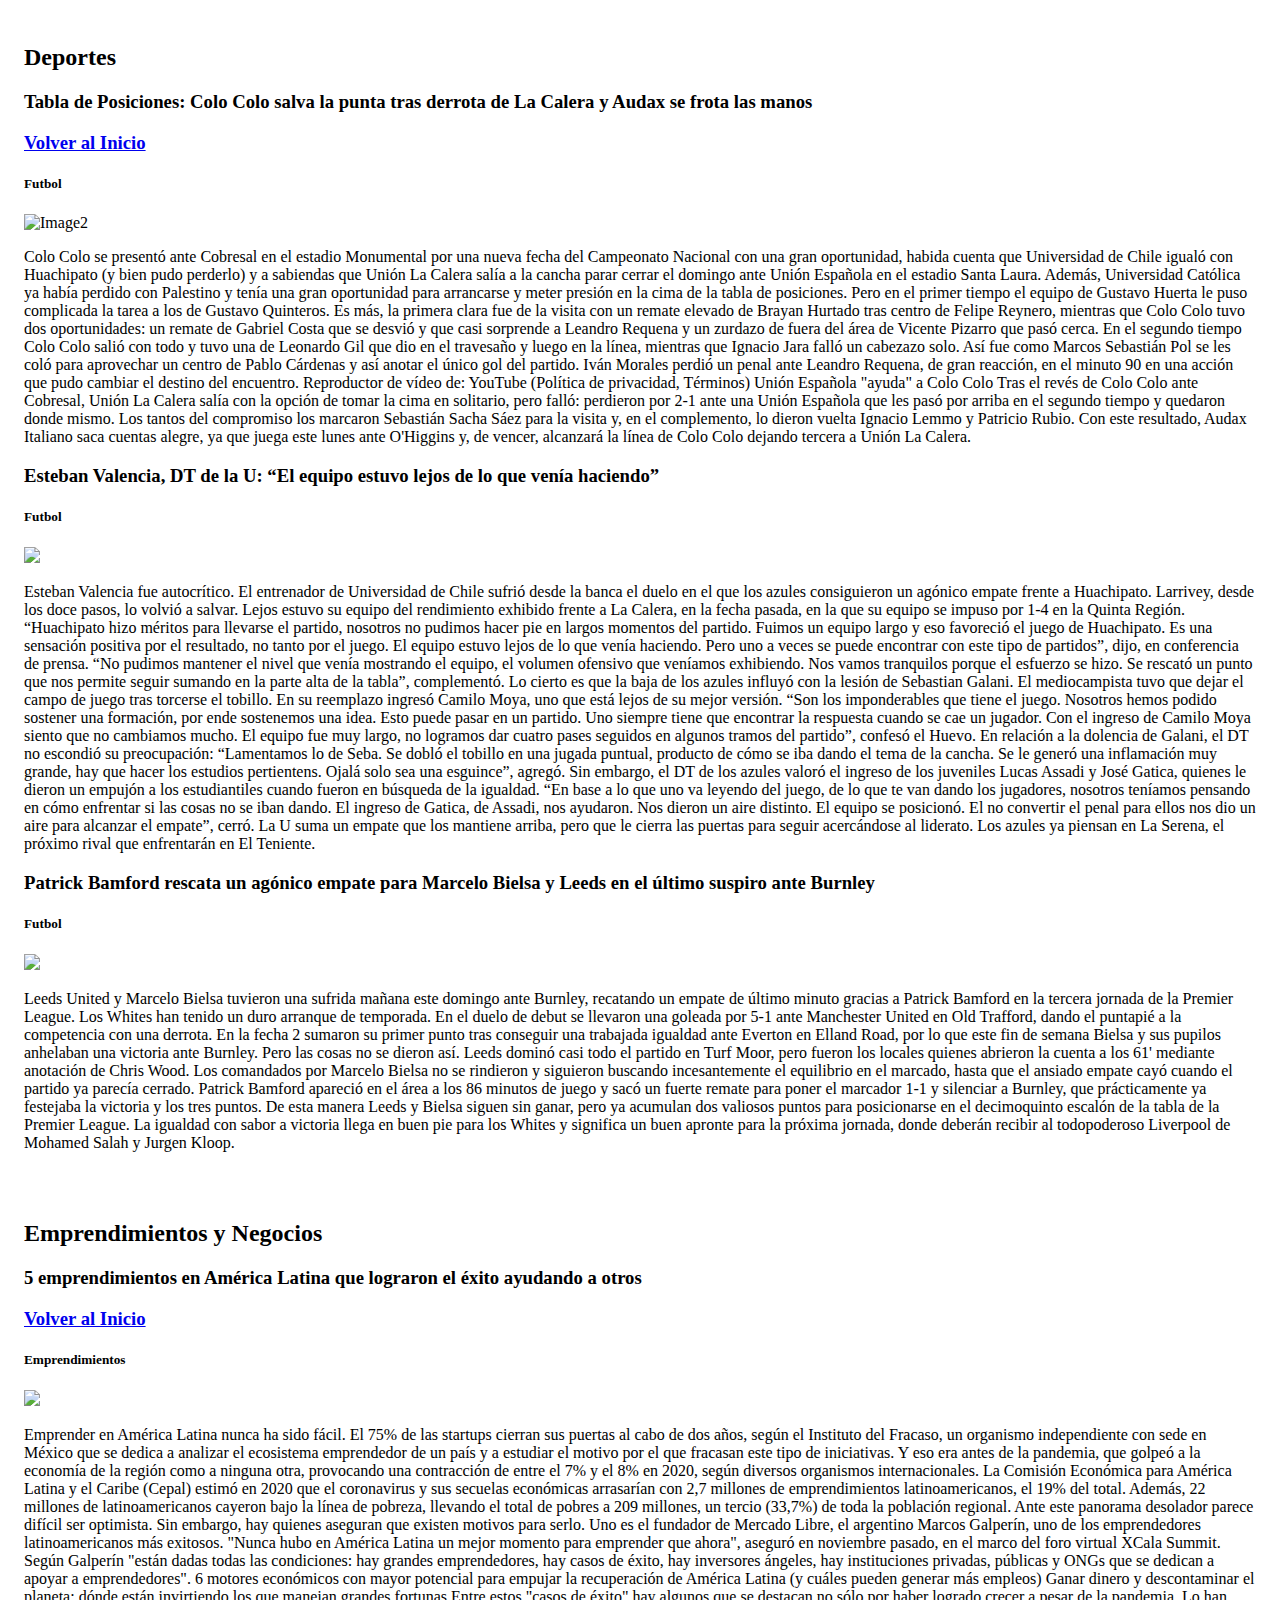
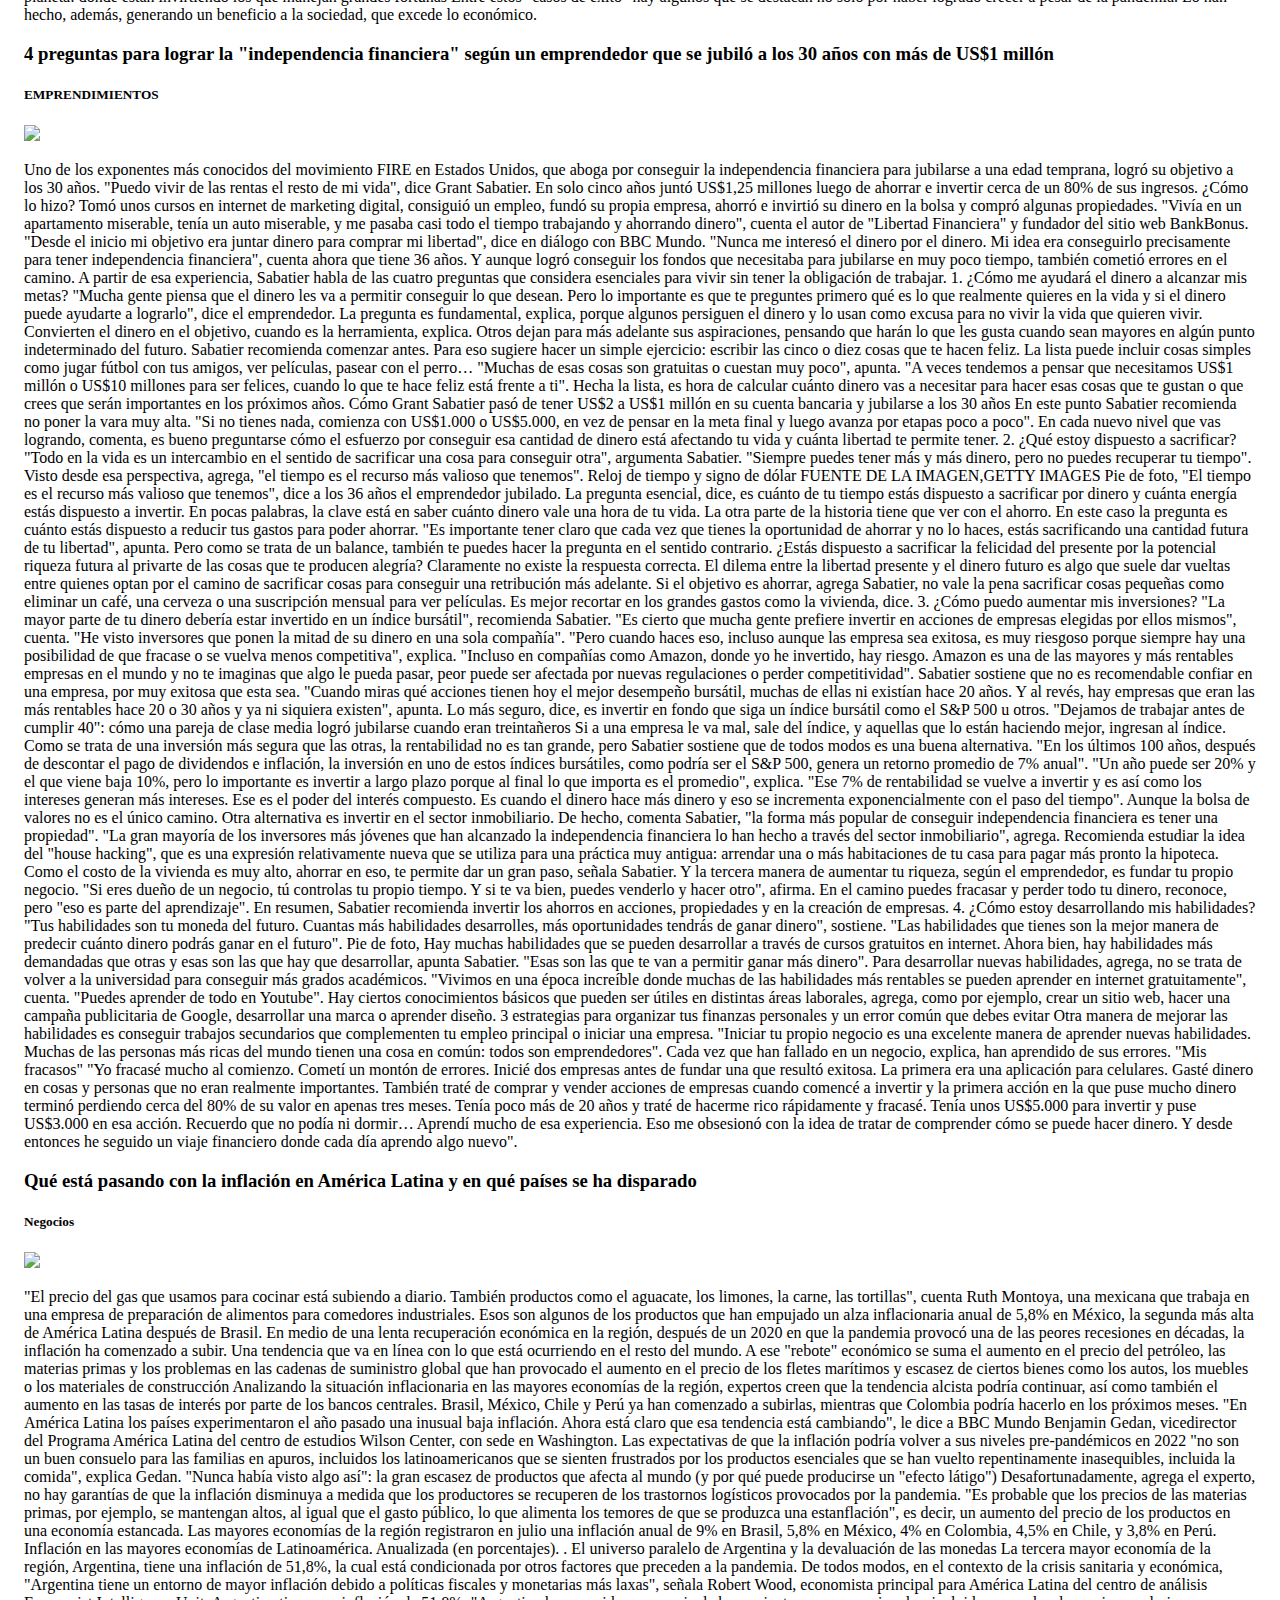
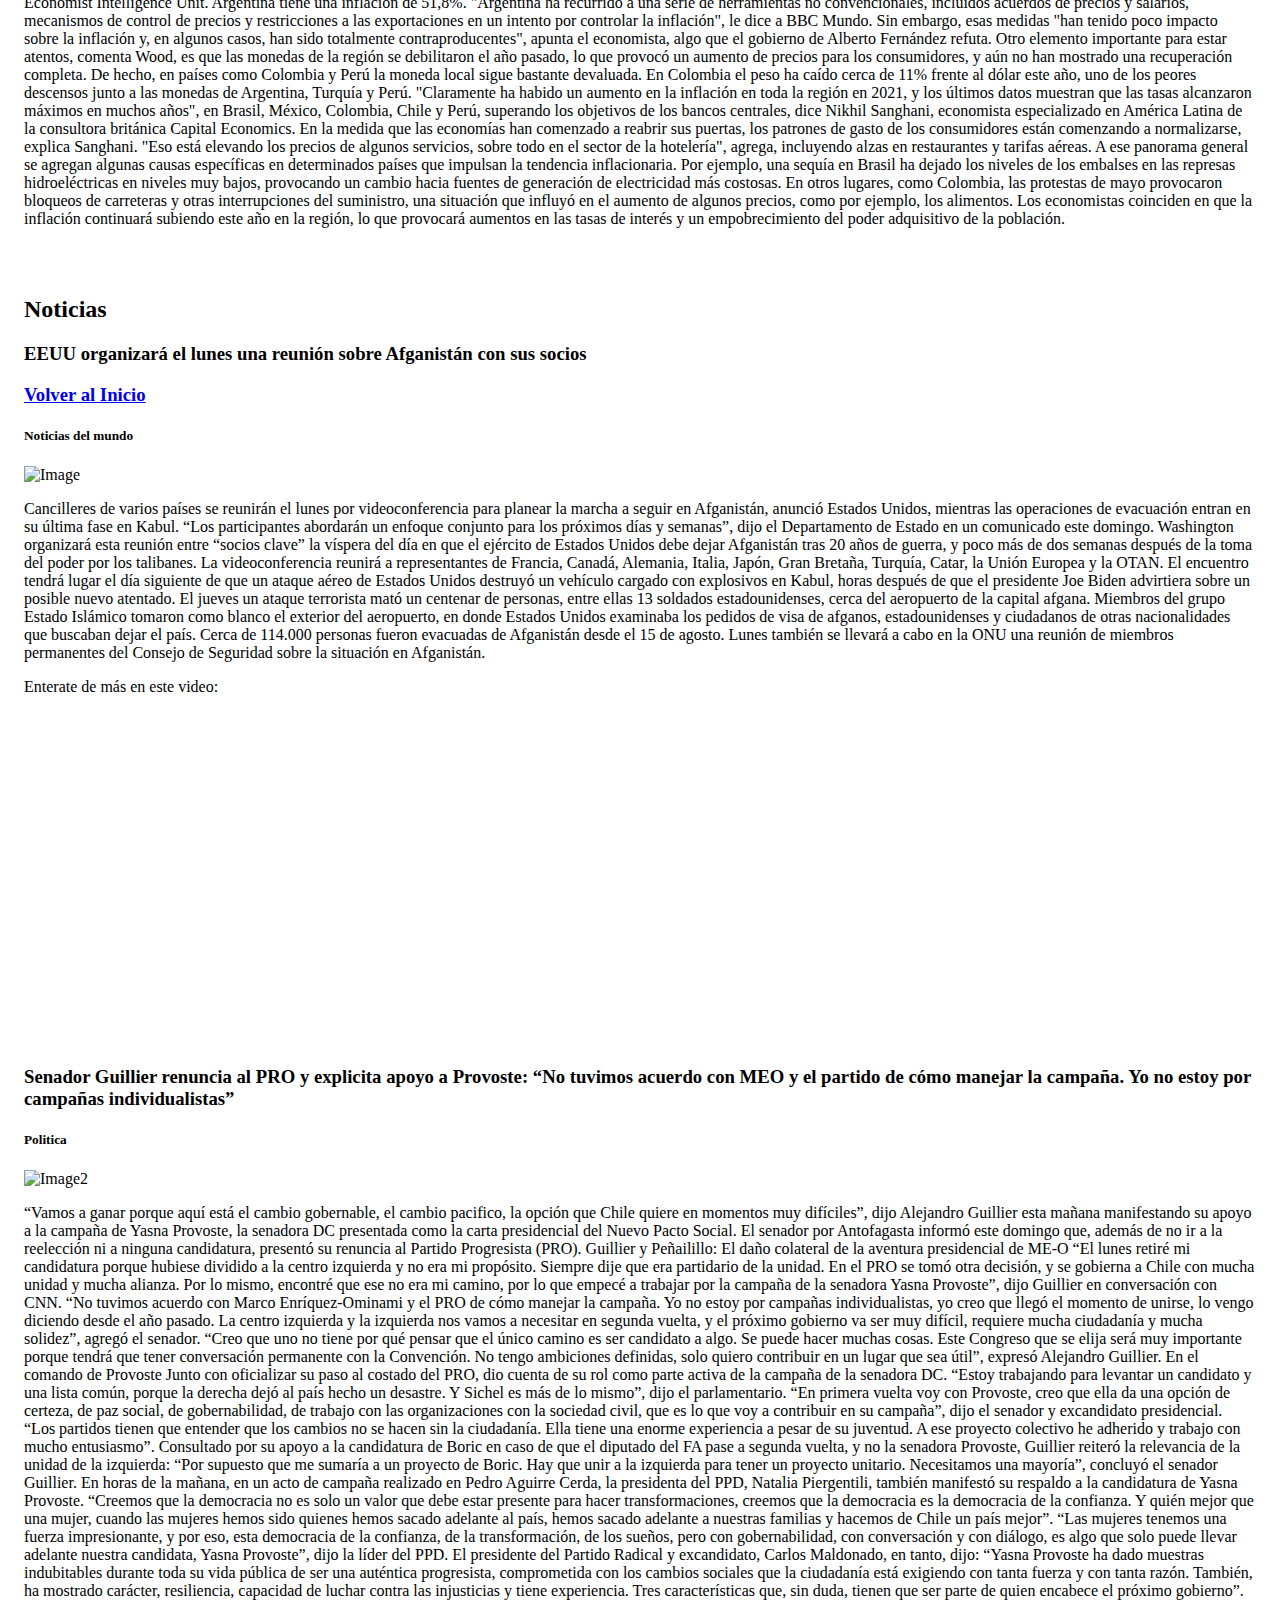
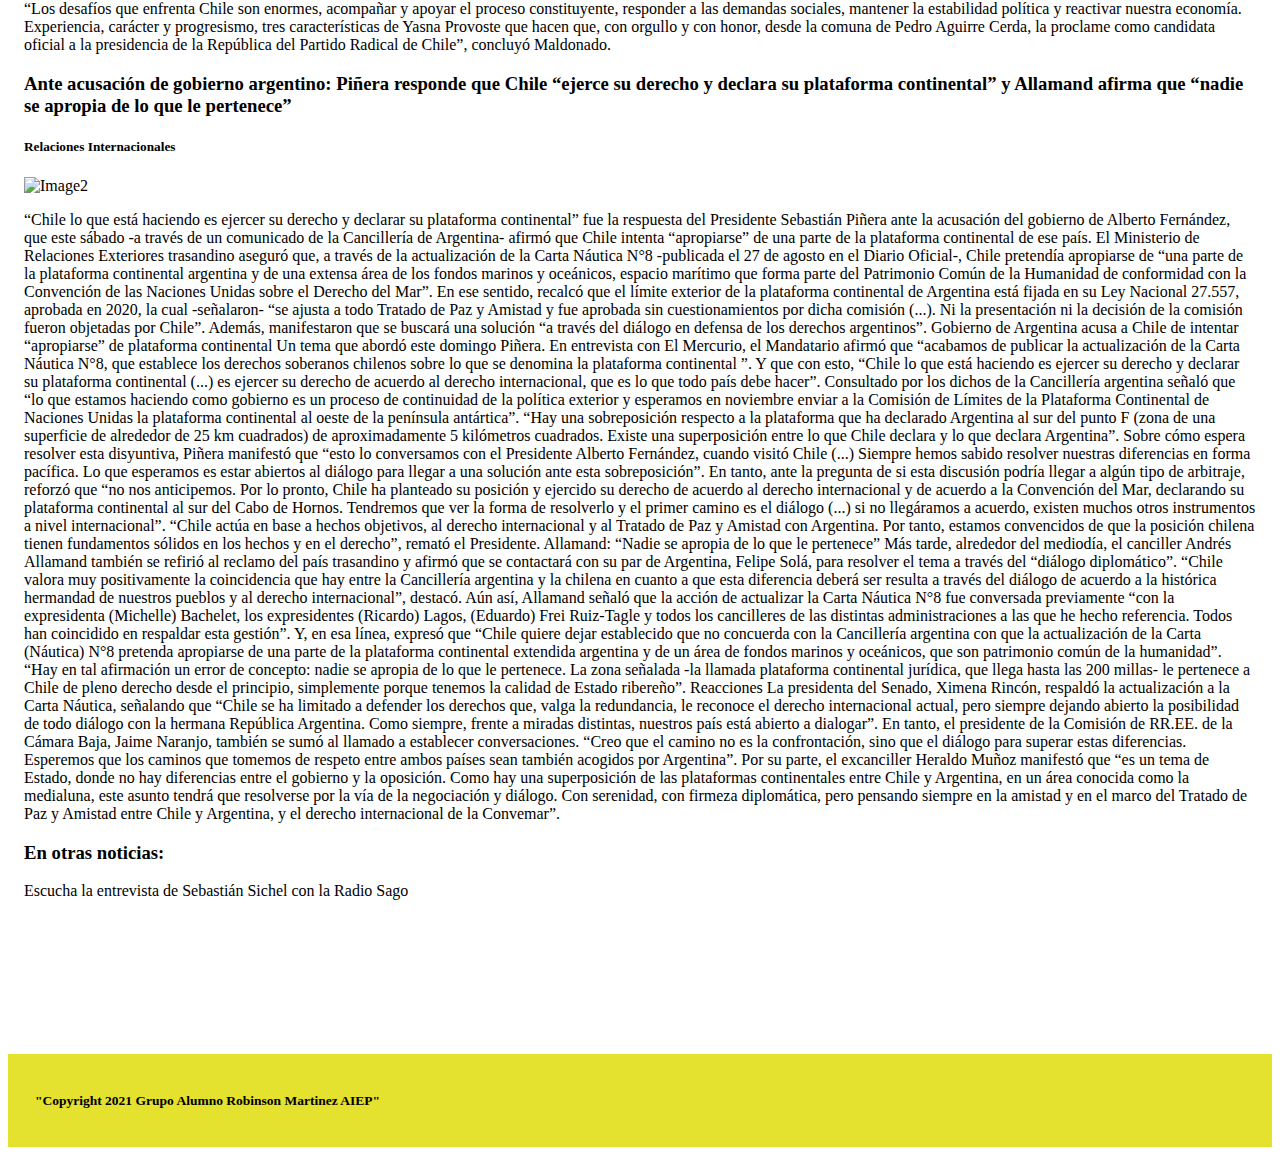
==== commit daca224d: "Update NoticiasGrid.html" ====
--- a/NoticiasGrid.html
+++ b/NoticiasGrid.html
@@ -5,13 +5,17 @@
     <meta http-equiv="X-UA-Compatible" content="IE=edge">
     <meta name="viewport" content="width=device-width, initial-scale=1.0">
     <title>Periodico El Faro</title>
-    <link rel="stylesheet" href="main.css">
+    <link rel="stylesheet" href="index.css"/>
     <script>
-        function display_ct() {
-        var x = new Date()
-        document.getElementById('ct').innerHTML = x;
-        display_c();
-         }
+     function display_c(){
+var refresh=1000; // Refresh rate in milli seconds
+mytime=setTimeout('display_ct()',refresh)
+}
+function display_ct() {
+var x = new Date()
+document.getElementById('ct').innerHTML = x;
+display_c();
+ }
     </script>
 </head>
 
@@ -20,7 +24,7 @@
     <div>
         <h2>Deportes</h2>
         <h3>Tabla de Posiciones: Colo Colo salva la punta tras derrota de La Calera y Audax se frota las manos</h3>
-        <h3><p><a href="#"onclick="window.open('https://tarea1aiep.github.io/Sem1Portada/','_blank');window.close()">Volver al Inicio</a></p></h3>
+        <h3><p><a href="#"onclick="window.open('https://tarea1aiep.github.io/Semana4/','_blank');window.close()">Volver al Inicio</a></p></h3>
         <h5>Futbol</h5>
         <img src="https://img-s-msn-com.akamaized.net/tenant/amp/entityid/AANSuHL.img?h=1080&w=1920&m=6&q=60&o=f&l=f&x=445&y=93" alt="Image2" height="500" width="500">
         <p>Colo Colo se presentó ante Cobresal en el estadio Monumental por una nueva fecha del Campeonato Nacional con una gran oportunidad, habida cuenta que Universidad de Chile igualó con Huachipato (y bien pudo perderlo) y a sabiendas que Unión La Calera salía a la cancha parar cerrar el domingo ante Unión Española en el estadio Santa Laura. Además, Universidad Católica ya había perdido con Palestino y tenía una gran oportunidad para arrancarse y meter presión en la cima de la tabla de posiciones. 
@@ -75,7 +79,7 @@
     <div>
         <h2>Emprendimientos y Negocios</h2>
         <h3>5 emprendimientos en América Latina que lograron el éxito ayudando a otros</h3>
-        <h3><p><a href="#" onclick="window.open('https://tarea1aiep.github.io/Sem1Portada/','_blank');window.close()">Volver al Inicio</a></p></h3>
+        <h3><p><a href="#" onclick="window.open('https://tarea1aiep.github.io/Semana4/','_blank');window.close()">Volver al Inicio</a></p></h3>
         <h5>Emprendimientos</h5>
         <img src="https://ichef.bbci.co.uk/news/800/cpsprodpb/6049/production/_118594642_1-1.jpg">
         <p>Emprender en América Latina nunca ha sido fácil.
@@ -310,7 +314,7 @@
     <div>
         <H2>Noticias</H2>
         <h3>EEUU organizará el lunes una reunión sobre Afganistán con sus socios</h3>
-        <h3><p><a href="#" onclick="window.open('https://tarea1aiep.github.io/Sem1Portada/','_blank');window.close()">Volver al Inicio</a></p></h3>
+        <h3><p><a href="#" onclick="window.open('https://tarea1aiep.github.io/Semana4/','_blank');window.close()">Volver al Inicio</a></p></h3>
         <h5>Noticias del mundo</h5>
         <img src="https://img-s-msn-com.akamaized.net/tenant/amp/entityid/AANqRGW.img?h=1080&w=1920&m=6&q=60&o=f&l=f&x=1445&y=996" alt="Image" height="500" width="500">
         
@@ -437,4 +441,4 @@
         </div>
     </div>
 </body>
-</html>+</html>
--- a/index.css
+++ b/index.css
@@ -0,0 +1,21 @@
+div {
+       padding: 1em;
+   }
+
+div:hover {
+    border: 1px solid black;
+    background-color: black;
+    color: white ;
+}
+
+.footer-container{
+    background: #31231e;
+    background-color: #e4e12f;
+    font-size:xx-small;
+}
+
+a:hover {
+    
+    font-weight: bolder;
+    text-decoration: none;
+}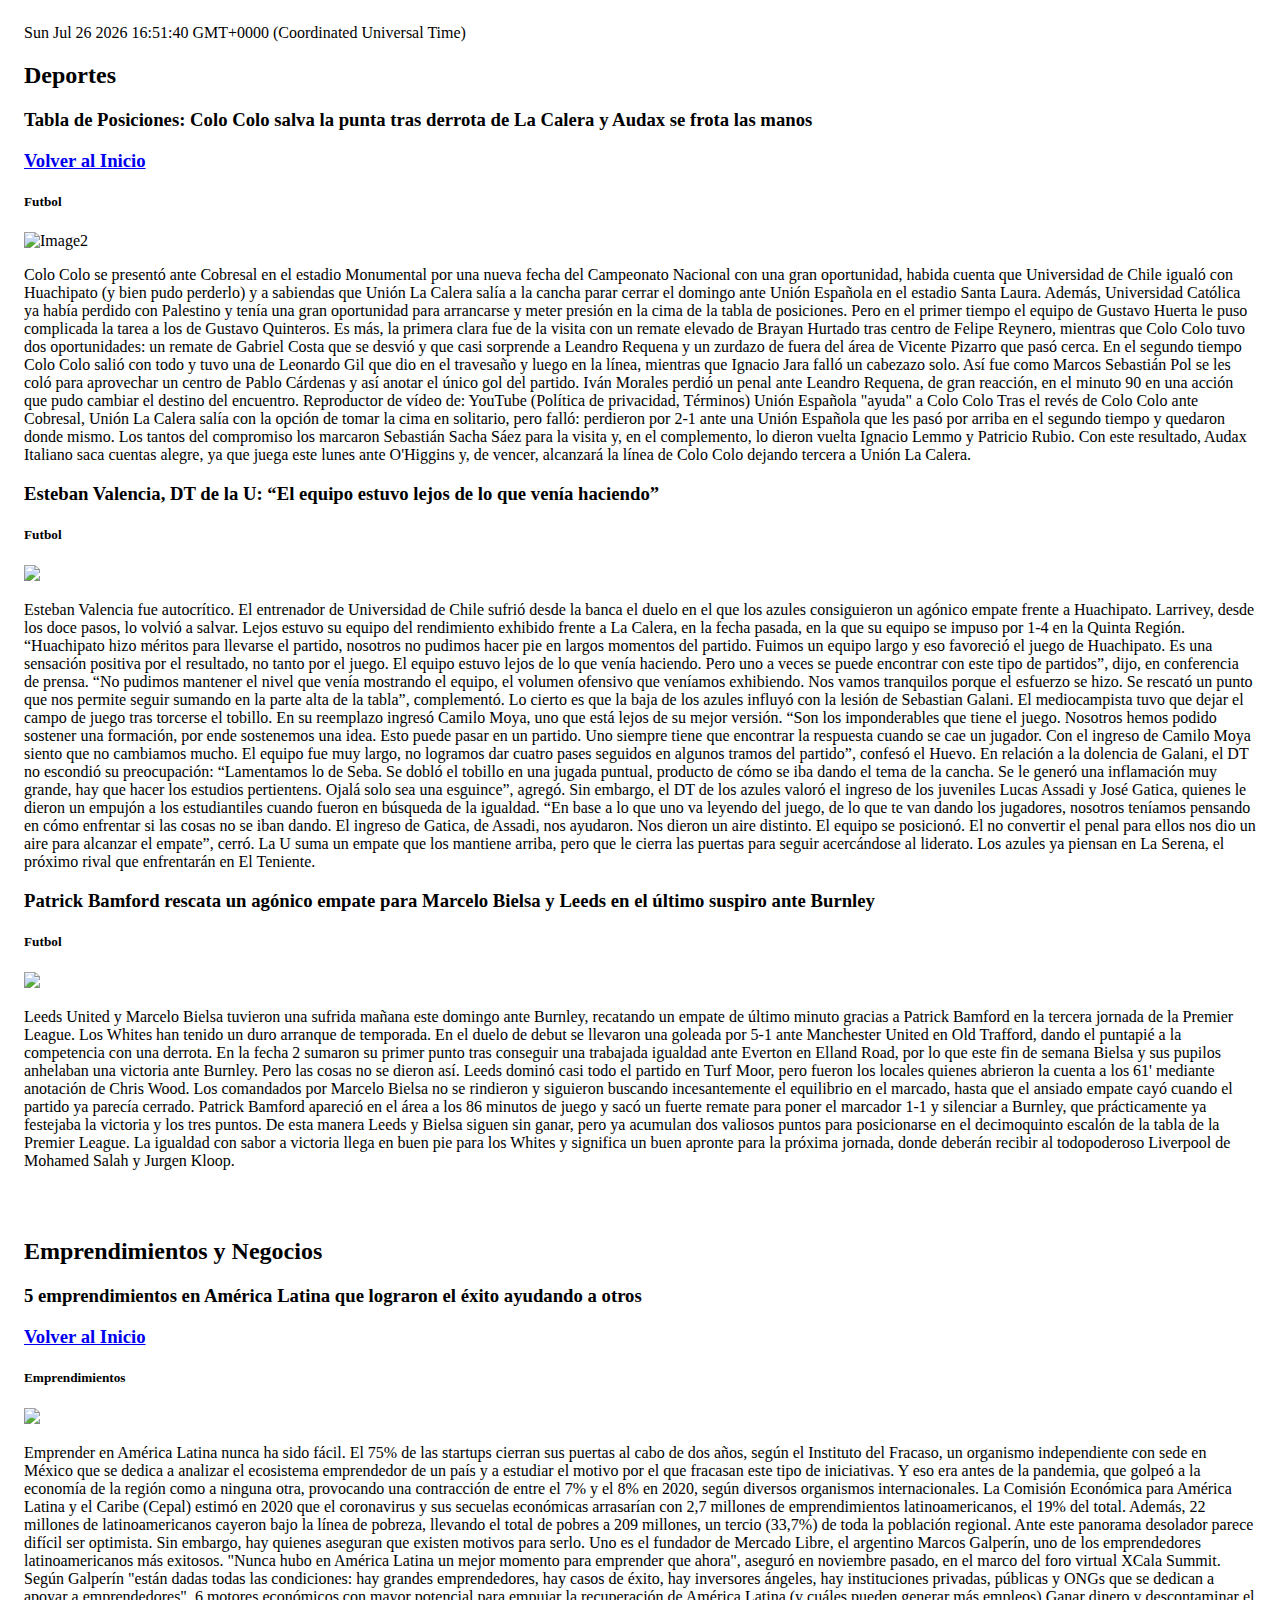
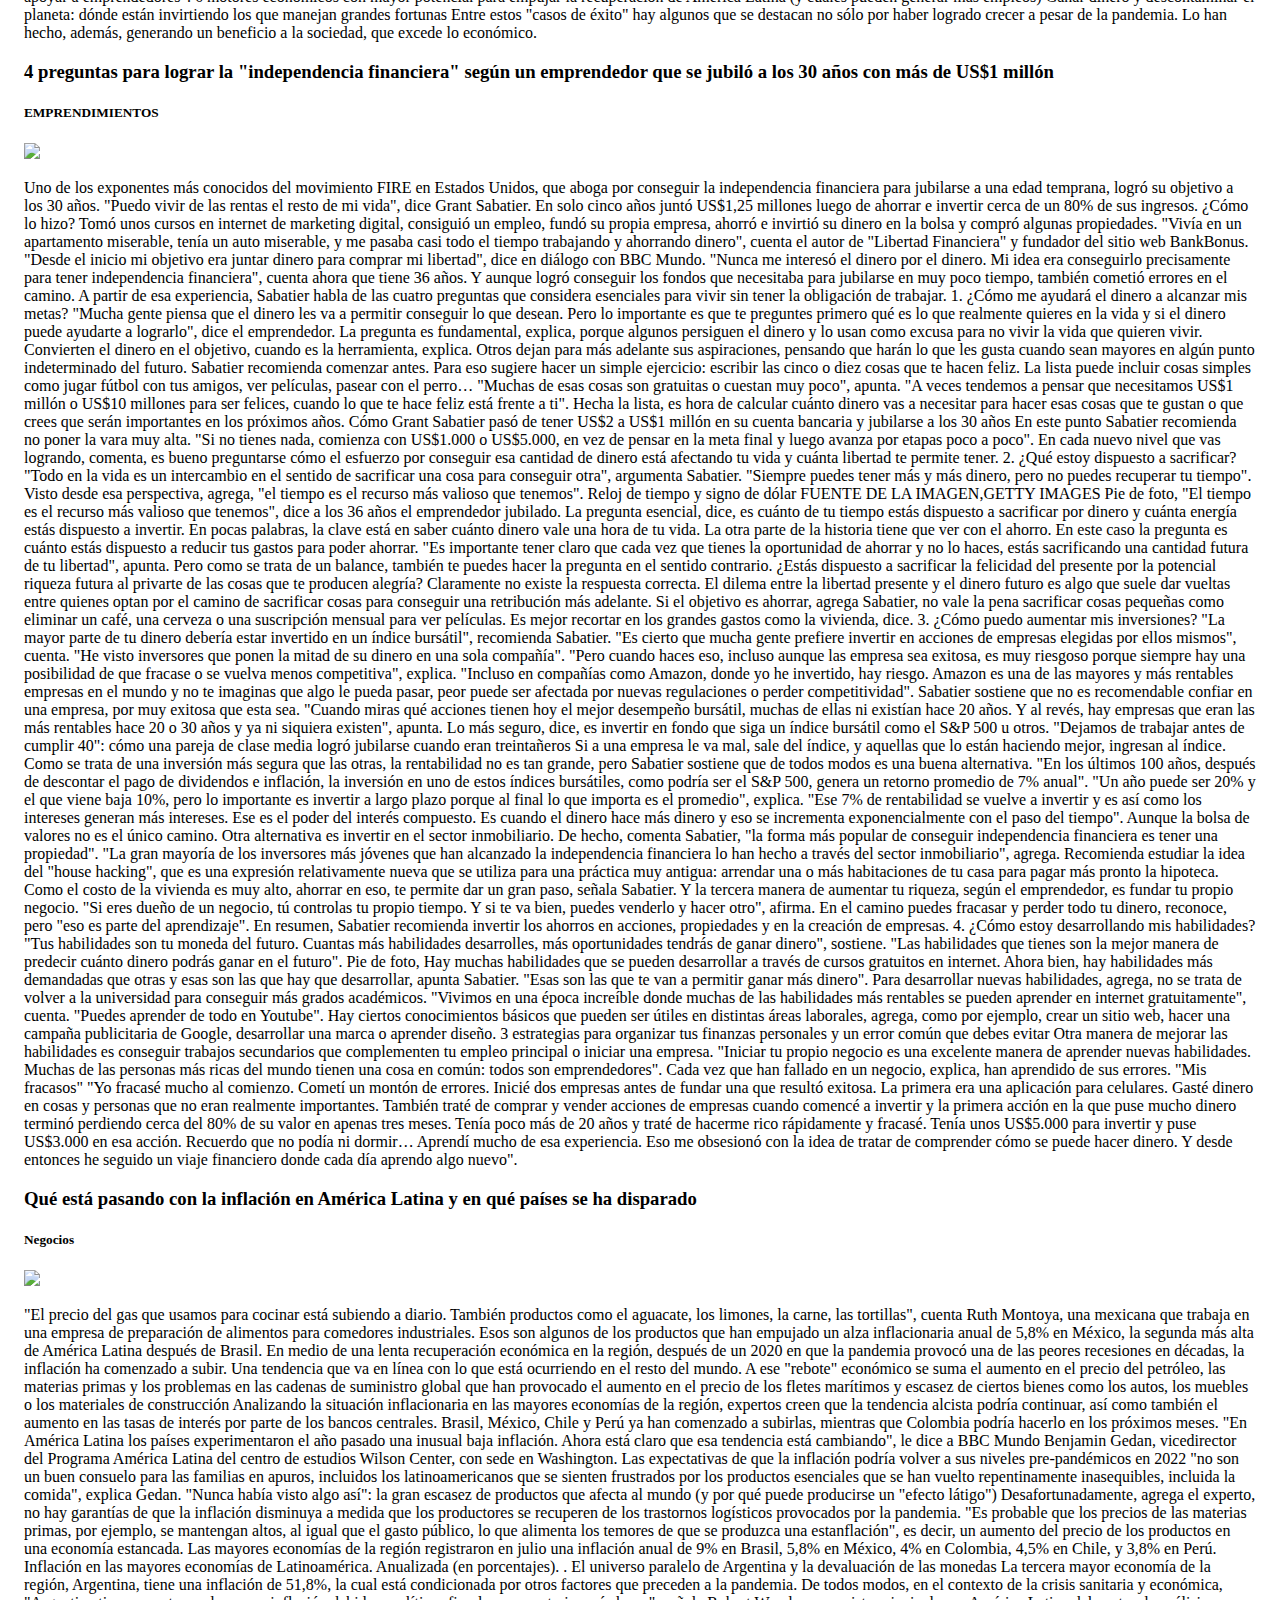
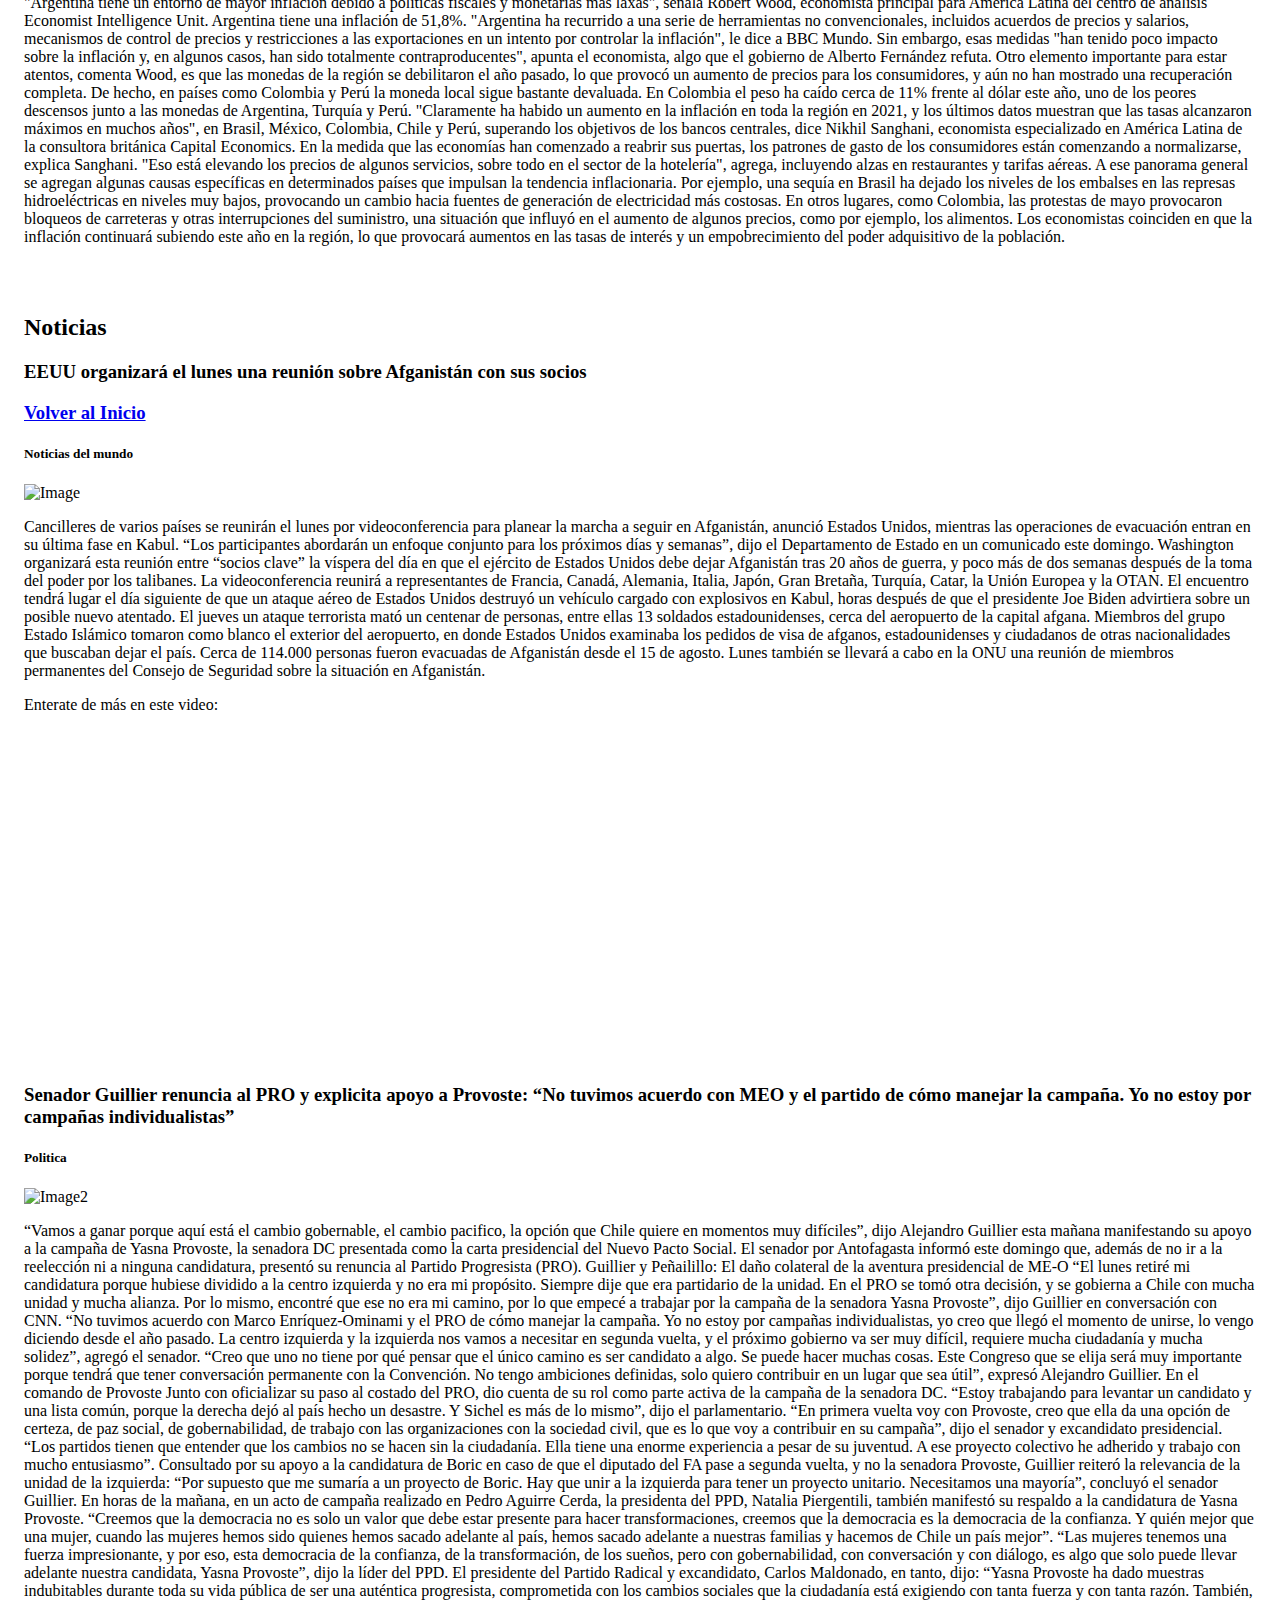
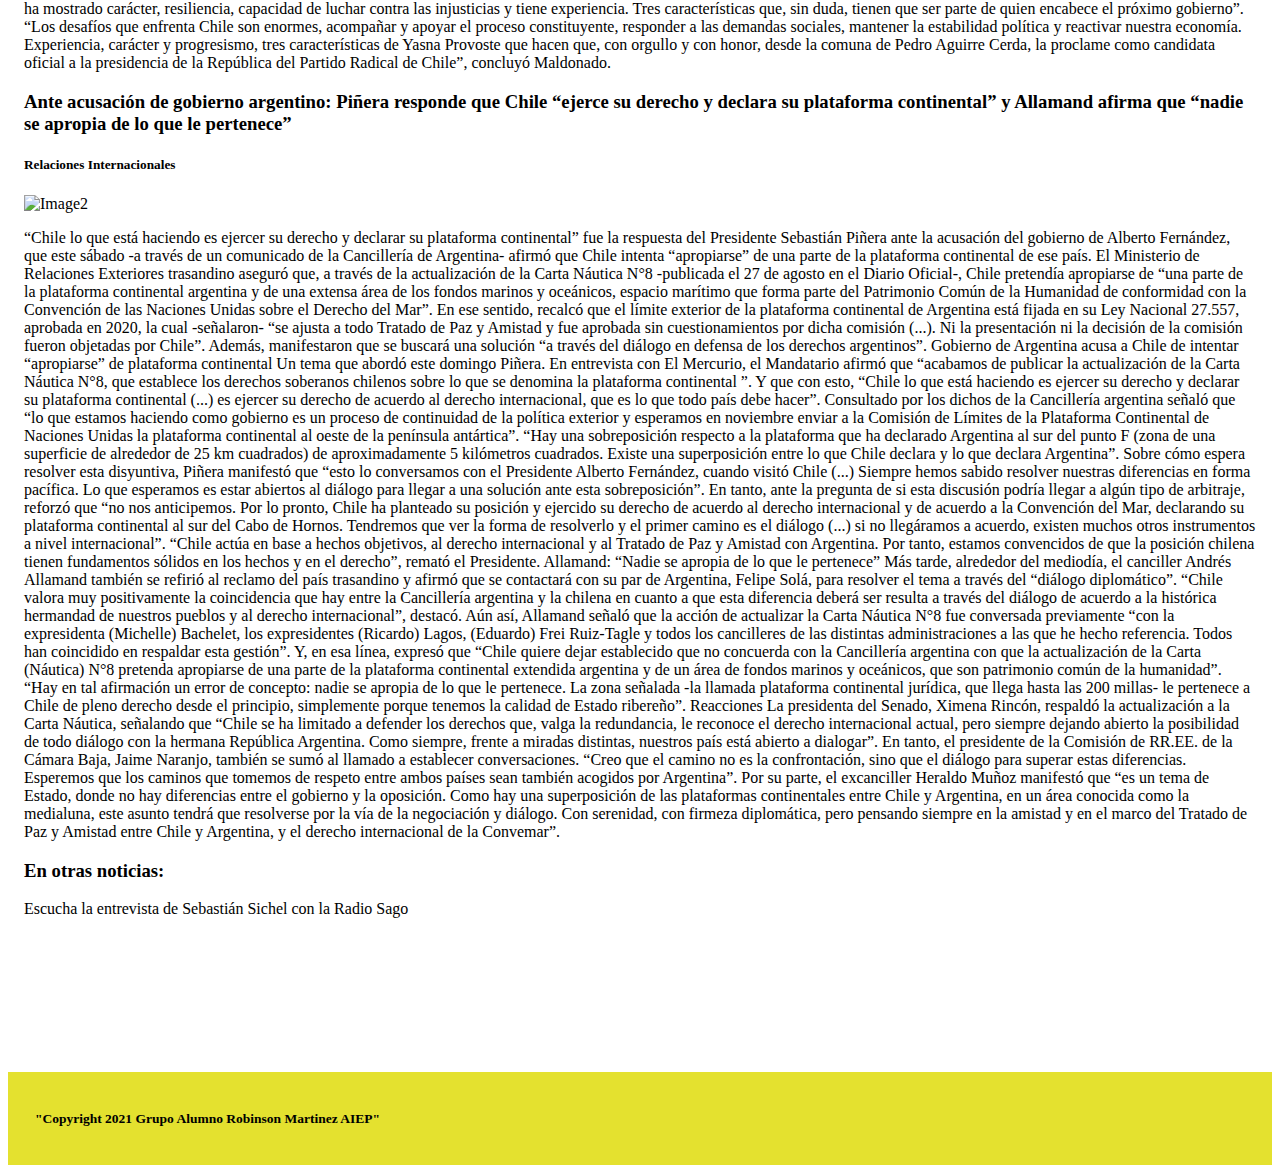
==== commit e7c46010: "Update NoticiasGrid.html" ====
--- a/NoticiasGrid.html
+++ b/NoticiasGrid.html
@@ -1,6 +1,6 @@
 <!DOCTYPE html>
 <html lang="en">
-<head onload= display_ct();>
+<head>
     <meta charset="UTF-8">
     <meta http-equiv="X-UA-Compatible" content="IE=edge">
     <meta name="viewport" content="width=device-width, initial-scale=1.0">
@@ -19,9 +19,11 @@
     </script>
 </head>
 
-<body>
 
+<body onload=display_ct();>
+    
     <div>
+        <span id='ct' ></span>
         <h2>Deportes</h2>
         <h3>Tabla de Posiciones: Colo Colo salva la punta tras derrota de La Calera y Audax se frota las manos</h3>
         <h3><p><a href="#"onclick="window.open('https://tarea1aiep.github.io/Semana4/','_blank');window.close()">Volver al Inicio</a></p></h3>
